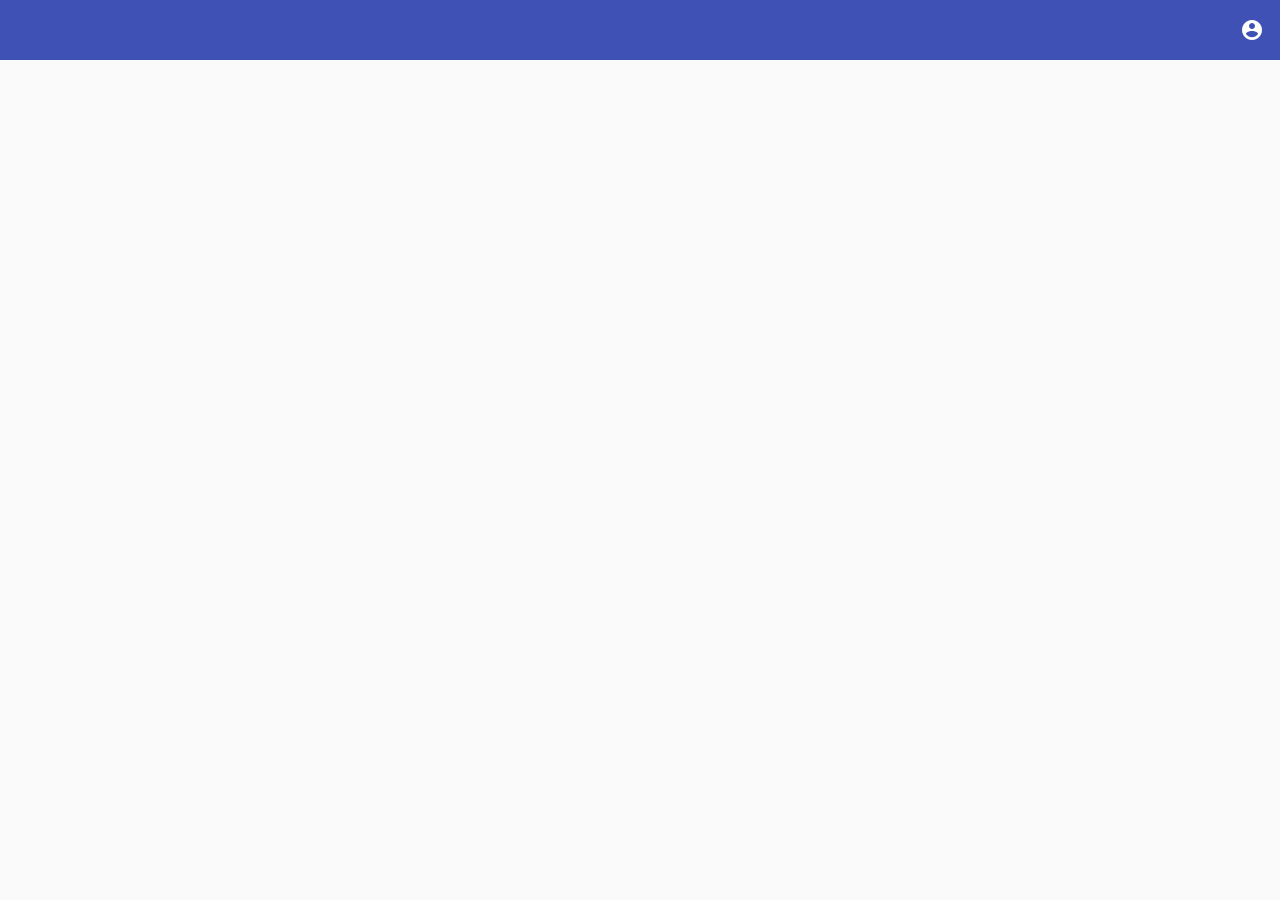
==== index.html @ a90d91d0 "Auto-generated commit" ====
<!doctype html>
<html lang="en">
<head>
  <meta charset="utf-8">
  <title>Visits Dashboard</title>
  <base href="https://scbau.github.io/whs_checklist_staging/">
  <meta name="viewport" content="width=device-width, initial-scale=1">
  <link rel="icon" type="image/x-icon" href="favicon.ico">
  <link rel="manifest" href="manifest.webmanifest">
  <meta name="theme-color" content="#1976d2">
  <link href="https://fonts.googleapis.com/css?family=Roboto:300,400,500&display=swap" rel="stylesheet">
  <link href="https://fonts.googleapis.com/icon?family=Material+Icons" rel="stylesheet">
  <preference name="DisallowOverscroll" value="true"></preference>
<link rel="stylesheet" href="styles.d2e35d318e339049f882.css"></head>
<body class="mat-typography">
  <app-root></app-root>
  <noscript>Please enable JavaScript to continue using this application.</noscript>
<script src="runtime-es2015.32eba20c7051d90114b4.js" type="module"></script><script src="runtime-es5.32eba20c7051d90114b4.js" nomodule defer></script><script src="polyfills-es5.43ff237e81e4cf698a42.js" nomodule defer></script><script src="polyfills-es2015.1d28f0fa1558753d15b5.js" type="module"></script><script src="main-es2015.2d194d13595ea2a18b38.js" type="module"></script><script src="main-es5.2d194d13595ea2a18b38.js" nomodule defer></script></body>
</html>
---- styles.d2e35d318e339049f882.css ----
.mat-badge-content{font-weight:600;font-size:12px;font-family:Roboto,Helvetica Neue,sans-serif}.mat-badge-small .mat-badge-content{font-size:9px}.mat-badge-large .mat-badge-content{font-size:24px}.mat-h1,.mat-headline,.mat-typography h1{font:400 24px/32px Roboto,Helvetica Neue,sans-serif;letter-spacing:normal;margin:0 0 16px}.mat-h2,.mat-title,.mat-typography h2{font:500 20px/32px Roboto,Helvetica Neue,sans-serif;letter-spacing:normal;margin:0 0 16px}.mat-h3,.mat-subheading-2,.mat-typography h3{font:400 16px/28px Roboto,Helvetica Neue,sans-serif;letter-spacing:normal;margin:0 0 16px}.mat-h4,.mat-subheading-1,.mat-typography h4{font:400 15px/24px Roboto,Helvetica Neue,sans-serif;letter-spacing:normal;margin:0 0 16px}.mat-h5,.mat-typography h5{font:400 calc(14px * .83)/20px Roboto,Helvetica Neue,sans-serif;margin:0 0 12px}.mat-h6,.mat-typography h6{font:400 calc(14px * .67)/20px Roboto,Helvetica Neue,sans-serif;margin:0 0 12px}.mat-body-2,.mat-body-strong{font:500 14px/24px Roboto,Helvetica Neue,sans-serif;letter-spacing:normal}.mat-body,.mat-body-1,.mat-typography{font:400 14px/20px Roboto,Helvetica Neue,sans-serif;letter-spacing:normal}.mat-body-1 p,.mat-body p,.mat-typography p{margin:0 0 12px}.mat-caption,.mat-small{font:400 12px/20px Roboto,Helvetica Neue,sans-serif;letter-spacing:normal}.mat-display-4,.mat-typography .mat-display-4{font:300 112px/112px Roboto,Helvetica Neue,sans-serif;letter-spacing:-.05em;margin:0 0 56px}.mat-display-3,.mat-typography .mat-display-3{font:400 56px/56px Roboto,Helvetica Neue,sans-serif;letter-spacing:-.02em;margin:0 0 64px}.mat-display-2,.mat-typography .mat-display-2{font:400 45px/48px Roboto,Helvetica Neue,sans-serif;letter-spacing:-.005em;margin:0 0 64px}.mat-display-1,.mat-typography .mat-display-1{font:400 34px/40px Roboto,Helvetica Neue,sans-serif;letter-spacing:normal;margin:0 0 64px}.mat-bottom-sheet-container{font:400 14px/20px Roboto,Helvetica Neue,sans-serif;letter-spacing:normal}.mat-button,.mat-fab,.mat-flat-button,.mat-icon-button,.mat-mini-fab,.mat-raised-button,.mat-stroked-button{font-family:Roboto,Helvetica Neue,sans-serif;font-size:14px;font-weight:500}.mat-button-toggle,.mat-card{font-family:Roboto,Helvetica Neue,sans-serif}.mat-card-title{font-size:24px;font-weight:500}.mat-card-header .mat-card-title{font-size:20px}.mat-card-content,.mat-card-subtitle{font-size:14px}.mat-checkbox{font-family:Roboto,Helvetica Neue,sans-serif}.mat-checkbox-layout .mat-checkbox-label{line-height:24px}.mat-chip{font-size:14px;font-weight:500}.mat-chip .mat-chip-remove.mat-icon,.mat-chip .mat-chip-trailing-icon.mat-icon{font-size:18px}.mat-table{font-family:Roboto,Helvetica Neue,sans-serif}.mat-header-cell{font-size:12px;font-weight:500}.mat-cell,.mat-footer-cell{font-size:14px}.mat-calendar{font-family:Roboto,Helvetica Neue,sans-serif}.mat-calendar-body{font-size:13px}.mat-calendar-body-label,.mat-calendar-period-button{font-size:14px;font-weight:500}.mat-calendar-table-header th{font-size:11px;font-weight:400}.mat-dialog-title{font:500 20px/32px Roboto,Helvetica Neue,sans-serif;letter-spacing:normal}.mat-expansion-panel-header{font-family:Roboto,Helvetica Neue,sans-serif;font-size:15px;font-weight:400}.mat-expansion-panel-content{font:400 14px/20px Roboto,Helvetica Neue,sans-serif;letter-spacing:normal}.mat-form-field{font-size:inherit;font-weight:400;line-height:1.125;font-family:Roboto,Helvetica Neue,sans-serif;letter-spacing:normal}.mat-form-field-wrapper{padding-bottom:1.34375em}.mat-form-field-prefix .mat-icon,.mat-form-field-suffix .mat-icon{font-size:150%;line-height:1.125}.mat-form-field-prefix .mat-icon-button,.mat-form-field-suffix .mat-icon-button{height:1.5em;width:1.5em}.mat-form-field-prefix .mat-icon-button .mat-icon,.mat-form-field-suffix .mat-icon-button .mat-icon{height:1.125em;line-height:1.125}.mat-form-field-infix{padding:.5em 0;border-top:.84375em solid transparent}.mat-form-field-can-float.mat-form-field-should-float .mat-form-field-label,.mat-form-field-can-float .mat-input-server:focus+.mat-form-field-label-wrapper .mat-form-field-label{transform:translateY(-1.34375em) scale(.75);width:133.3333333333%}.mat-form-field-can-float .mat-input-server[label]:not(:label-shown)+.mat-form-field-label-wrapper .mat-form-field-label{transform:translateY(-1.34374em) scale(.75);width:133.3333433333%}.mat-form-field-label-wrapper{top:-.84375em;padding-top:.84375em}.mat-form-field-label{top:1.34375em}.mat-form-field-underline{bottom:1.34375em}.mat-form-field-subscript-wrapper{font-size:75%;margin-top:.6666666667em;top:calc(100% - 1.7916666667em)}.mat-form-field-appearance-legacy .mat-form-field-wrapper{padding-bottom:1.25em}.mat-form-field-appearance-legacy .mat-form-field-infix{padding:.4375em 0}.mat-form-field-appearance-legacy.mat-form-field-can-float.mat-form-field-should-float .mat-form-field-label,.mat-form-field-appearance-legacy.mat-form-field-can-float .mat-input-server:focus+.mat-form-field-label-wrapper .mat-form-field-label{transform:translateY(-1.28125em) scale(.75) perspective(100px) translateZ(.001px);-ms-transform:translateY(-1.28125em) scale(.75);width:133.3333333333%}.mat-form-field-appearance-legacy.mat-form-field-can-float .mat-form-field-autofill-control:-webkit-autofill+.mat-form-field-label-wrapper .mat-form-field-label{transform:translateY(-1.28125em) scale(.75) perspective(100px) translateZ(.00101px);-ms-transform:translateY(-1.28124em) scale(.75);width:133.3333433333%}.mat-form-field-appearance-legacy.mat-form-field-can-float .mat-input-server[label]:not(:label-shown)+.mat-form-field-label-wrapper .mat-form-field-label{transform:translateY(-1.28125em) scale(.75) perspective(100px) translateZ(.00102px);-ms-transform:translateY(-1.28123em) scale(.75);width:133.3333533333%}.mat-form-field-appearance-legacy .mat-form-field-label{top:1.28125em}.mat-form-field-appearance-legacy .mat-form-field-underline{bottom:1.25em}.mat-form-field-appearance-legacy .mat-form-field-subscript-wrapper{margin-top:.5416666667em;top:calc(100% - 1.6666666667em)}@media print{.mat-form-field-appearance-legacy.mat-form-field-can-float.mat-form-field-should-float .mat-form-field-label,.mat-form-field-appearance-legacy.mat-form-field-can-float .mat-input-server:focus+.mat-form-field-label-wrapper .mat-form-field-label{transform:translateY(-1.28122em) scale(.75)}.mat-form-field-appearance-legacy.mat-form-field-can-float .mat-form-field-autofill-control:-webkit-autofill+.mat-form-field-label-wrapper .mat-form-field-label{transform:translateY(-1.28121em) scale(.75)}.mat-form-field-appearance-legacy.mat-form-field-can-float .mat-input-server[label]:not(:label-shown)+.mat-form-field-label-wrapper .mat-form-field-label{transform:translateY(-1.2812em) scale(.75)}}.mat-form-field-appearance-fill .mat-form-field-infix{padding:.25em 0 .75em}.mat-form-field-appearance-fill .mat-form-field-label{top:1.09375em;margin-top:-.5em}.mat-form-field-appearance-fill.mat-form-field-can-float.mat-form-field-should-float .mat-form-field-label,.mat-form-field-appearance-fill.mat-form-field-can-float .mat-input-server:focus+.mat-form-field-label-wrapper .mat-form-field-label{transform:translateY(-.59375em) scale(.75);width:133.3333333333%}.mat-form-field-appearance-fill.mat-form-field-can-float .mat-input-server[label]:not(:label-shown)+.mat-form-field-label-wrapper .mat-form-field-label{transform:translateY(-.59374em) scale(.75);width:133.3333433333%}.mat-form-field-appearance-outline .mat-form-field-infix{padding:1em 0}.mat-form-field-appearance-outline .mat-form-field-label{top:1.84375em;margin-top:-.25em}.mat-form-field-appearance-outline.mat-form-field-can-float.mat-form-field-should-float .mat-form-field-label,.mat-form-field-appearance-outline.mat-form-field-can-float .mat-input-server:focus+.mat-form-field-label-wrapper .mat-form-field-label{transform:translateY(-1.59375em) scale(.75);width:133.3333333333%}.mat-form-field-appearance-outline.mat-form-field-can-float .mat-input-server[label]:not(:label-shown)+.mat-form-field-label-wrapper .mat-form-field-label{transform:translateY(-1.59374em) scale(.75);width:133.3333433333%}.mat-grid-tile-footer,.mat-grid-tile-header{font-size:14px}.mat-grid-tile-footer .mat-line,.mat-grid-tile-header .mat-line{white-space:nowrap;overflow:hidden;text-overflow:ellipsis;display:block;box-sizing:border-box}.mat-grid-tile-footer .mat-line:nth-child(n+2),.mat-grid-tile-header .mat-line:nth-child(n+2){font-size:12px}input.mat-input-element{margin-top:-.0625em}.mat-menu-item{font-family:Roboto,Helvetica Neue,sans-serif;font-size:14px;font-weight:400}.mat-paginator,.mat-paginator-page-size .mat-select-trigger{font-family:Roboto,Helvetica Neue,sans-serif;font-size:12px}.mat-radio-button,.mat-select{font-family:Roboto,Helvetica Neue,sans-serif}.mat-select-trigger{height:1.125em}.mat-slide-toggle-content,.mat-slider-thumb-label-text{font-family:Roboto,Helvetica Neue,sans-serif}.mat-slider-thumb-label-text{font-size:12px;font-weight:500}.mat-stepper-horizontal,.mat-stepper-vertical{font-family:Roboto,Helvetica Neue,sans-serif}.mat-step-label{font-size:14px;font-weight:400}.mat-step-sub-label-error{font-weight:400}.mat-step-label-error{font-size:14px}.mat-step-label-selected{font-size:14px;font-weight:500}.mat-tab-group,.mat-tab-label,.mat-tab-link{font-family:Roboto,Helvetica Neue,sans-serif}.mat-tab-label,.mat-tab-link{font-size:14px;font-weight:500}.mat-toolbar,.mat-toolbar h1,.mat-toolbar h2,.mat-toolbar h3,.mat-toolbar h4,.mat-toolbar h5,.mat-toolbar h6{font:500 20px/32px Roboto,Helvetica Neue,sans-serif;letter-spacing:normal;margin:0}.mat-tooltip{font-family:Roboto,Helvetica Neue,sans-serif;font-size:10px;padding-top:6px;padding-bottom:6px}.mat-tooltip-handset{font-size:14px;padding-top:8px;padding-bottom:8px}.mat-list-item,.mat-list-option{font-family:Roboto,Helvetica Neue,sans-serif}.mat-list-base .mat-list-item{font-size:16px}.mat-list-base .mat-list-item .mat-line{white-space:nowrap;overflow:hidden;text-overflow:ellipsis;display:block;box-sizing:border-box}.mat-list-base .mat-list-item .mat-line:nth-child(n+2){font-size:14px}.mat-list-base .mat-list-option{font-size:16px}.mat-list-base .mat-list-option .mat-line{white-space:nowrap;overflow:hidden;text-overflow:ellipsis;display:block;box-sizing:border-box}.mat-list-base .mat-list-option .mat-line:nth-child(n+2){font-size:14px}.mat-list-base .mat-subheader{font-family:Roboto,Helvetica Neue,sans-serif;font-size:14px;font-weight:500}.mat-list-base[dense] .mat-list-item{font-size:12px}.mat-list-base[dense] .mat-list-item .mat-line{white-space:nowrap;overflow:hidden;text-overflow:ellipsis;display:block;box-sizing:border-box}.mat-list-base[dense] .mat-list-item .mat-line:nth-child(n+2),.mat-list-base[dense] .mat-list-option{font-size:12px}.mat-list-base[dense] .mat-list-option .mat-line{white-space:nowrap;overflow:hidden;text-overflow:ellipsis;display:block;box-sizing:border-box}.mat-list-base[dense] .mat-list-option .mat-line:nth-child(n+2){font-size:12px}.mat-list-base[dense] .mat-subheader{font-family:Roboto,Helvetica Neue,sans-serif;font-size:12px;font-weight:500}.mat-option{font-family:Roboto,Helvetica Neue,sans-serif;font-size:16px}.mat-optgroup-label{font:500 14px/24px Roboto,Helvetica Neue,sans-serif;letter-spacing:normal}.mat-simple-snackbar{font-family:Roboto,Helvetica Neue,sans-serif;font-size:14px}.mat-simple-snackbar-action{line-height:1;font-family:inherit;font-size:inherit;font-weight:500}.mat-tree{font-family:Roboto,Helvetica Neue,sans-serif}.mat-nested-tree-node,.mat-tree-node{font-weight:400;font-size:14px}.mat-ripple{overflow:hidden;position:relative}.mat-ripple:not(:empty){transform:translateZ(0)}.mat-ripple.mat-ripple-unbounded{overflow:visible}.mat-ripple-element{position:absolute;border-radius:50%;pointer-events:none;transition:opacity,transform 0ms cubic-bezier(0,0,.2,1);transform:scale(0)}.cdk-high-contrast-active .mat-ripple-element{display:none}.cdk-visually-hidden{border:0;clip:rect(0 0 0 0);height:1px;margin:-1px;overflow:hidden;padding:0;position:absolute;width:1px;outline:0;-webkit-appearance:none;-moz-appearance:none}.cdk-global-overlay-wrapper,.cdk-overlay-container{pointer-events:none;top:0;left:0;height:100%;width:100%}.cdk-overlay-container{position:fixed;z-index:1000}.cdk-overlay-container:empty{display:none}.cdk-global-overlay-wrapper,.cdk-overlay-pane{display:flex;position:absolute;z-index:1000}.cdk-overlay-pane{pointer-events:auto;box-sizing:border-box;max-width:100%;max-height:100%}.cdk-overlay-backdrop{position:absolute;top:0;bottom:0;left:0;right:0;z-index:1000;pointer-events:auto;-webkit-tap-highlight-color:transparent;transition:opacity .4s cubic-bezier(.25,.8,.25,1);opacity:0}.cdk-overlay-backdrop.cdk-overlay-backdrop-showing{opacity:1}@media screen and (-ms-high-contrast:active){.cdk-overlay-backdrop.cdk-overlay-backdrop-showing{opacity:.6}}.cdk-overlay-dark-backdrop{background:rgba(0,0,0,.32)}.cdk-overlay-transparent-backdrop,.cdk-overlay-transparent-backdrop.cdk-overlay-backdrop-showing{opacity:0}.cdk-overlay-connected-position-bounding-box{position:absolute;z-index:1000;display:flex;flex-direction:column;min-width:1px;min-height:1px}.cdk-global-scrollblock{position:fixed;width:100%;overflow-y:scroll}@keyframes cdk-text-field-autofill-start{/*!*/}@keyframes cdk-text-field-autofill-end{/*!*/}.cdk-text-field-autofill-monitored:-webkit-autofill{animation:cdk-text-field-autofill-start 0s 1ms}.cdk-text-field-autofill-monitored:not(:-webkit-autofill){animation:cdk-text-field-autofill-end 0s 1ms}textarea.cdk-textarea-autosize{resize:none}textarea.cdk-textarea-autosize-measuring{padding:2px 0!important;box-sizing:content-box!important;height:auto!important;overflow:hidden!important}textarea.cdk-textarea-autosize-measuring-firefox{padding:2px 0!important;box-sizing:content-box!important;height:0!important}.mat-focus-indicator,.mat-mdc-focus-indicator{position:relative}.mat-ripple-element{background-color:rgba(0,0,0,.1)}.mat-option{color:rgba(0,0,0,.87)}.mat-option.mat-active,.mat-option.mat-selected:not(.mat-option-multiple):not(.mat-option-disabled),.mat-option:focus:not(.mat-option-disabled),.mat-option:hover:not(.mat-option-disabled){background:rgba(0,0,0,.04)}.mat-option.mat-active{color:rgba(0,0,0,.87)}.mat-option.mat-option-disabled{color:rgba(0,0,0,.38)}.mat-primary .mat-option.mat-selected:not(.mat-option-disabled){color:#3f51b5}.mat-accent .mat-option.mat-selected:not(.mat-option-disabled){color:#ff4081}.mat-warn .mat-option.mat-selected:not(.mat-option-disabled){color:#f44336}.mat-optgroup-label{color:rgba(0,0,0,.54)}.mat-optgroup-disabled .mat-optgroup-label{color:rgba(0,0,0,.38)}.mat-pseudo-checkbox{color:rgba(0,0,0,.54)}.mat-pseudo-checkbox:after{color:#fafafa}.mat-pseudo-checkbox-disabled{color:#b0b0b0}.mat-primary .mat-pseudo-checkbox-checked,.mat-primary .mat-pseudo-checkbox-indeterminate{background:#3f51b5}.mat-accent .mat-pseudo-checkbox-checked,.mat-accent .mat-pseudo-checkbox-indeterminate,.mat-pseudo-checkbox-checked,.mat-pseudo-checkbox-indeterminate{background:#ff4081}.mat-warn .mat-pseudo-checkbox-checked,.mat-warn .mat-pseudo-checkbox-indeterminate{background:#f44336}.mat-pseudo-checkbox-checked.mat-pseudo-checkbox-disabled,.mat-pseudo-checkbox-indeterminate.mat-pseudo-checkbox-disabled{background:#b0b0b0}.mat-app-background{background-color:#fafafa;color:rgba(0,0,0,.87)}.mat-elevation-z0{box-shadow:0 0 0 0 rgba(0,0,0,.2),0 0 0 0 rgba(0,0,0,.14),0 0 0 0 rgba(0,0,0,.12)}.mat-elevation-z1{box-shadow:0 2px 1px -1px rgba(0,0,0,.2),0 1px 1px 0 rgba(0,0,0,.14),0 1px 3px 0 rgba(0,0,0,.12)}.mat-elevation-z2{box-shadow:0 3px 1px -2px rgba(0,0,0,.2),0 2px 2px 0 rgba(0,0,0,.14),0 1px 5px 0 rgba(0,0,0,.12)}.mat-elevation-z3{box-shadow:0 3px 3px -2px rgba(0,0,0,.2),0 3px 4px 0 rgba(0,0,0,.14),0 1px 8px 0 rgba(0,0,0,.12)}.mat-elevation-z4{box-shadow:0 2px 4px -1px rgba(0,0,0,.2),0 4px 5px 0 rgba(0,0,0,.14),0 1px 10px 0 rgba(0,0,0,.12)}.mat-elevation-z5{box-shadow:0 3px 5px -1px rgba(0,0,0,.2),0 5px 8px 0 rgba(0,0,0,.14),0 1px 14px 0 rgba(0,0,0,.12)}.mat-elevation-z6{box-shadow:0 3px 5px -1px rgba(0,0,0,.2),0 6px 10px 0 rgba(0,0,0,.14),0 1px 18px 0 rgba(0,0,0,.12)}.mat-elevation-z7{box-shadow:0 4px 5px -2px rgba(0,0,0,.2),0 7px 10px 1px rgba(0,0,0,.14),0 2px 16px 1px rgba(0,0,0,.12)}.mat-elevation-z8{box-shadow:0 5px 5px -3px rgba(0,0,0,.2),0 8px 10px 1px rgba(0,0,0,.14),0 3px 14px 2px rgba(0,0,0,.12)}.mat-elevation-z9{box-shadow:0 5px 6px -3px rgba(0,0,0,.2),0 9px 12px 1px rgba(0,0,0,.14),0 3px 16px 2px rgba(0,0,0,.12)}.mat-elevation-z10{box-shadow:0 6px 6px -3px rgba(0,0,0,.2),0 10px 14px 1px rgba(0,0,0,.14),0 4px 18px 3px rgba(0,0,0,.12)}.mat-elevation-z11{box-shadow:0 6px 7px -4px rgba(0,0,0,.2),0 11px 15px 1px rgba(0,0,0,.14),0 4px 20px 3px rgba(0,0,0,.12)}.mat-elevation-z12{box-shadow:0 7px 8px -4px rgba(0,0,0,.2),0 12px 17px 2px rgba(0,0,0,.14),0 5px 22px 4px rgba(0,0,0,.12)}.mat-elevation-z13{box-shadow:0 7px 8px -4px rgba(0,0,0,.2),0 13px 19px 2px rgba(0,0,0,.14),0 5px 24px 4px rgba(0,0,0,.12)}.mat-elevation-z14{box-shadow:0 7px 9px -4px rgba(0,0,0,.2),0 14px 21px 2px rgba(0,0,0,.14),0 5px 26px 4px rgba(0,0,0,.12)}.mat-elevation-z15{box-shadow:0 8px 9px -5px rgba(0,0,0,.2),0 15px 22px 2px rgba(0,0,0,.14),0 6px 28px 5px rgba(0,0,0,.12)}.mat-elevation-z16{box-shadow:0 8px 10px -5px rgba(0,0,0,.2),0 16px 24px 2px rgba(0,0,0,.14),0 6px 30px 5px rgba(0,0,0,.12)}.mat-elevation-z17{box-shadow:0 8px 11px -5px rgba(0,0,0,.2),0 17px 26px 2px rgba(0,0,0,.14),0 6px 32px 5px rgba(0,0,0,.12)}.mat-elevation-z18{box-shadow:0 9px 11px -5px rgba(0,0,0,.2),0 18px 28px 2px rgba(0,0,0,.14),0 7px 34px 6px rgba(0,0,0,.12)}.mat-elevation-z19{box-shadow:0 9px 12px -6px rgba(0,0,0,.2),0 19px 29px 2px rgba(0,0,0,.14),0 7px 36px 6px rgba(0,0,0,.12)}.mat-elevation-z20{box-shadow:0 10px 13px -6px rgba(0,0,0,.2),0 20px 31px 3px rgba(0,0,0,.14),0 8px 38px 7px rgba(0,0,0,.12)}.mat-elevation-z21{box-shadow:0 10px 13px -6px rgba(0,0,0,.2),0 21px 33px 3px rgba(0,0,0,.14),0 8px 40px 7px rgba(0,0,0,.12)}.mat-elevation-z22{box-shadow:0 10px 14px -6px rgba(0,0,0,.2),0 22px 35px 3px rgba(0,0,0,.14),0 8px 42px 7px rgba(0,0,0,.12)}.mat-elevation-z23{box-shadow:0 11px 14px -7px rgba(0,0,0,.2),0 23px 36px 3px rgba(0,0,0,.14),0 9px 44px 8px rgba(0,0,0,.12)}.mat-elevation-z24{box-shadow:0 11px 15px -7px rgba(0,0,0,.2),0 24px 38px 3px rgba(0,0,0,.14),0 9px 46px 8px rgba(0,0,0,.12)}.mat-theme-loaded-marker{display:none}.mat-autocomplete-panel{background:#fff;color:rgba(0,0,0,.87)}.mat-autocomplete-panel:not([class*=mat-elevation-z]){box-shadow:0 2px 4px -1px rgba(0,0,0,.2),0 4px 5px 0 rgba(0,0,0,.14),0 1px 10px 0 rgba(0,0,0,.12)}.mat-autocomplete-panel .mat-option.mat-selected:not(.mat-active):not(:hover){background:#fff}.mat-autocomplete-panel .mat-option.mat-selected:not(.mat-active):not(:hover):not(.mat-option-disabled){color:rgba(0,0,0,.87)}.mat-badge-content{color:#fff;background:#3f51b5}.cdk-high-contrast-active .mat-badge-content{outline:1px solid;border-radius:0}.mat-badge-accent .mat-badge-content{background:#ff4081;color:#fff}.mat-badge-warn .mat-badge-content{color:#fff;background:#f44336}.mat-badge{position:relative}.mat-badge-hidden .mat-badge-content{display:none}.mat-badge-disabled .mat-badge-content{background:#b9b9b9;color:rgba(0,0,0,.38)}.mat-badge-content{position:absolute;text-align:center;display:inline-block;border-radius:50%;transition:transform .2s ease-in-out;transform:scale(.6);overflow:hidden;white-space:nowrap;text-overflow:ellipsis;pointer-events:none}.mat-badge-content._mat-animation-noopable,.ng-animate-disabled .mat-badge-content{transition:none}.mat-badge-content.mat-badge-active{transform:none}.mat-badge-small .mat-badge-content{width:16px;height:16px;line-height:16px}.mat-badge-small.mat-badge-above .mat-badge-content{top:-8px}.mat-badge-small.mat-badge-below .mat-badge-content{bottom:-8px}.mat-badge-small.mat-badge-before .mat-badge-content{left:-16px}[dir=rtl] .mat-badge-small.mat-badge-before .mat-badge-content{left:auto;right:-16px}.mat-badge-small.mat-badge-after .mat-badge-content{right:-16px}[dir=rtl] .mat-badge-small.mat-badge-after .mat-badge-content{right:auto;left:-16px}.mat-badge-small.mat-badge-overlap.mat-badge-before .mat-badge-content{left:-8px}[dir=rtl] .mat-badge-small.mat-badge-overlap.mat-badge-before .mat-badge-content{left:auto;right:-8px}.mat-badge-small.mat-badge-overlap.mat-badge-after .mat-badge-content{right:-8px}[dir=rtl] .mat-badge-small.mat-badge-overlap.mat-badge-after .mat-badge-content{right:auto;left:-8px}.mat-badge-medium .mat-badge-content{width:22px;height:22px;line-height:22px}.mat-badge-medium.mat-badge-above .mat-badge-content{top:-11px}.mat-badge-medium.mat-badge-below .mat-badge-content{bottom:-11px}.mat-badge-medium.mat-badge-before .mat-badge-content{left:-22px}[dir=rtl] .mat-badge-medium.mat-badge-before .mat-badge-content{left:auto;right:-22px}.mat-badge-medium.mat-badge-after .mat-badge-content{right:-22px}[dir=rtl] .mat-badge-medium.mat-badge-after .mat-badge-content{right:auto;left:-22px}.mat-badge-medium.mat-badge-overlap.mat-badge-before .mat-badge-content{left:-11px}[dir=rtl] .mat-badge-medium.mat-badge-overlap.mat-badge-before .mat-badge-content{left:auto;right:-11px}.mat-badge-medium.mat-badge-overlap.mat-badge-after .mat-badge-content{right:-11px}[dir=rtl] .mat-badge-medium.mat-badge-overlap.mat-badge-after .mat-badge-content{right:auto;left:-11px}.mat-badge-large .mat-badge-content{width:28px;height:28px;line-height:28px}.mat-badge-large.mat-badge-above .mat-badge-content{top:-14px}.mat-badge-large.mat-badge-below .mat-badge-content{bottom:-14px}.mat-badge-large.mat-badge-before .mat-badge-content{left:-28px}[dir=rtl] .mat-badge-large.mat-badge-before .mat-badge-content{left:auto;right:-28px}.mat-badge-large.mat-badge-after .mat-badge-content{right:-28px}[dir=rtl] .mat-badge-large.mat-badge-after .mat-badge-content{right:auto;left:-28px}.mat-badge-large.mat-badge-overlap.mat-badge-before .mat-badge-content{left:-14px}[dir=rtl] .mat-badge-large.mat-badge-overlap.mat-badge-before .mat-badge-content{left:auto;right:-14px}.mat-badge-large.mat-badge-overlap.mat-badge-after .mat-badge-content{right:-14px}[dir=rtl] .mat-badge-large.mat-badge-overlap.mat-badge-after .mat-badge-content{right:auto;left:-14px}.mat-bottom-sheet-container{box-shadow:0 8px 10px -5px rgba(0,0,0,.2),0 16px 24px 2px rgba(0,0,0,.14),0 6px 30px 5px rgba(0,0,0,.12);background:#fff;color:rgba(0,0,0,.87)}.mat-button,.mat-icon-button,.mat-stroked-button{color:inherit;background:transparent}.mat-button.mat-primary,.mat-icon-button.mat-primary,.mat-stroked-button.mat-primary{color:#3f51b5}.mat-button.mat-accent,.mat-icon-button.mat-accent,.mat-stroked-button.mat-accent{color:#ff4081}.mat-button.mat-warn,.mat-icon-button.mat-warn,.mat-stroked-button.mat-warn{color:#f44336}.mat-button.mat-accent.mat-button-disabled,.mat-button.mat-button-disabled.mat-button-disabled,.mat-button.mat-primary.mat-button-disabled,.mat-button.mat-warn.mat-button-disabled,.mat-icon-button.mat-accent.mat-button-disabled,.mat-icon-button.mat-button-disabled.mat-button-disabled,.mat-icon-button.mat-primary.mat-button-disabled,.mat-icon-button.mat-warn.mat-button-disabled,.mat-stroked-button.mat-accent.mat-button-disabled,.mat-stroked-button.mat-button-disabled.mat-button-disabled,.mat-stroked-button.mat-primary.mat-button-disabled,.mat-stroked-button.mat-warn.mat-button-disabled{color:rgba(0,0,0,.26)}.mat-button.mat-primary .mat-button-focus-overlay,.mat-icon-button.mat-primary .mat-button-focus-overlay,.mat-stroked-button.mat-primary .mat-button-focus-overlay{background-color:#3f51b5}.mat-button.mat-accent .mat-button-focus-overlay,.mat-icon-button.mat-accent .mat-button-focus-overlay,.mat-stroked-button.mat-accent .mat-button-focus-overlay{background-color:#ff4081}.mat-button.mat-warn .mat-button-focus-overlay,.mat-icon-button.mat-warn .mat-button-focus-overlay,.mat-stroked-button.mat-warn .mat-button-focus-overlay{background-color:#f44336}.mat-button.mat-button-disabled .mat-button-focus-overlay,.mat-icon-button.mat-button-disabled .mat-button-focus-overlay,.mat-stroked-button.mat-button-disabled .mat-button-focus-overlay{background-color:transparent}.mat-button .mat-ripple-element,.mat-icon-button .mat-ripple-element,.mat-stroked-button .mat-ripple-element{opacity:.1;background-color:currentColor}.mat-button-focus-overlay{background:#000}.mat-stroked-button:not(.mat-button-disabled){border-color:rgba(0,0,0,.12)}.mat-fab,.mat-flat-button,.mat-mini-fab,.mat-raised-button{color:rgba(0,0,0,.87);background-color:#fff}.mat-fab.mat-accent,.mat-fab.mat-primary,.mat-fab.mat-warn,.mat-flat-button.mat-accent,.mat-flat-button.mat-primary,.mat-flat-button.mat-warn,.mat-mini-fab.mat-accent,.mat-mini-fab.mat-primary,.mat-mini-fab.mat-warn,.mat-raised-button.mat-accent,.mat-raised-button.mat-primary,.mat-raised-button.mat-warn{color:#fff}.mat-fab.mat-accent.mat-button-disabled,.mat-fab.mat-button-disabled.mat-button-disabled,.mat-fab.mat-primary.mat-button-disabled,.mat-fab.mat-warn.mat-button-disabled,.mat-flat-button.mat-accent.mat-button-disabled,.mat-flat-button.mat-button-disabled.mat-button-disabled,.mat-flat-button.mat-primary.mat-button-disabled,.mat-flat-button.mat-warn.mat-button-disabled,.mat-mini-fab.mat-accent.mat-button-disabled,.mat-mini-fab.mat-button-disabled.mat-button-disabled,.mat-mini-fab.mat-primary.mat-button-disabled,.mat-mini-fab.mat-warn.mat-button-disabled,.mat-raised-button.mat-accent.mat-button-disabled,.mat-raised-button.mat-button-disabled.mat-button-disabled,.mat-raised-button.mat-primary.mat-button-disabled,.mat-raised-button.mat-warn.mat-button-disabled{color:rgba(0,0,0,.26)}.mat-fab.mat-primary,.mat-flat-button.mat-primary,.mat-mini-fab.mat-primary,.mat-raised-button.mat-primary{background-color:#3f51b5}.mat-fab.mat-accent,.mat-flat-button.mat-accent,.mat-mini-fab.mat-accent,.mat-raised-button.mat-accent{background-color:#ff4081}.mat-fab.mat-warn,.mat-flat-button.mat-warn,.mat-mini-fab.mat-warn,.mat-raised-button.mat-warn{background-color:#f44336}.mat-fab.mat-accent.mat-button-disabled,.mat-fab.mat-button-disabled.mat-button-disabled,.mat-fab.mat-primary.mat-button-disabled,.mat-fab.mat-warn.mat-button-disabled,.mat-flat-button.mat-accent.mat-button-disabled,.mat-flat-button.mat-button-disabled.mat-button-disabled,.mat-flat-button.mat-primary.mat-button-disabled,.mat-flat-button.mat-warn.mat-button-disabled,.mat-mini-fab.mat-accent.mat-button-disabled,.mat-mini-fab.mat-button-disabled.mat-button-disabled,.mat-mini-fab.mat-primary.mat-button-disabled,.mat-mini-fab.mat-warn.mat-button-disabled,.mat-raised-button.mat-accent.mat-button-disabled,.mat-raised-button.mat-button-disabled.mat-button-disabled,.mat-raised-button.mat-primary.mat-button-disabled,.mat-raised-button.mat-warn.mat-button-disabled{background-color:rgba(0,0,0,.12)}.mat-fab.mat-accent .mat-ripple-element,.mat-fab.mat-primary .mat-ripple-element,.mat-fab.mat-warn .mat-ripple-element,.mat-flat-button.mat-accent .mat-ripple-element,.mat-flat-button.mat-primary .mat-ripple-element,.mat-flat-button.mat-warn .mat-ripple-element,.mat-mini-fab.mat-accent .mat-ripple-element,.mat-mini-fab.mat-primary .mat-ripple-element,.mat-mini-fab.mat-warn .mat-ripple-element,.mat-raised-button.mat-accent .mat-ripple-element,.mat-raised-button.mat-primary .mat-ripple-element,.mat-raised-button.mat-warn .mat-ripple-element{background-color:hsla(0,0%,100%,.1)}.mat-flat-button:not([class*=mat-elevation-z]),.mat-stroked-button:not([class*=mat-elevation-z]){box-shadow:0 0 0 0 rgba(0,0,0,.2),0 0 0 0 rgba(0,0,0,.14),0 0 0 0 rgba(0,0,0,.12)}.mat-raised-button:not([class*=mat-elevation-z]){box-shadow:0 3px 1px -2px rgba(0,0,0,.2),0 2px 2px 0 rgba(0,0,0,.14),0 1px 5px 0 rgba(0,0,0,.12)}.mat-raised-button:not(.mat-button-disabled):active:not([class*=mat-elevation-z]){box-shadow:0 5px 5px -3px rgba(0,0,0,.2),0 8px 10px 1px rgba(0,0,0,.14),0 3px 14px 2px rgba(0,0,0,.12)}.mat-raised-button.mat-button-disabled:not([class*=mat-elevation-z]){box-shadow:0 0 0 0 rgba(0,0,0,.2),0 0 0 0 rgba(0,0,0,.14),0 0 0 0 rgba(0,0,0,.12)}.mat-fab:not([class*=mat-elevation-z]),.mat-mini-fab:not([class*=mat-elevation-z]){box-shadow:0 3px 5px -1px rgba(0,0,0,.2),0 6px 10px 0 rgba(0,0,0,.14),0 1px 18px 0 rgba(0,0,0,.12)}.mat-fab:not(.mat-button-disabled):active:not([class*=mat-elevation-z]),.mat-mini-fab:not(.mat-button-disabled):active:not([class*=mat-elevation-z]){box-shadow:0 7px 8px -4px rgba(0,0,0,.2),0 12px 17px 2px rgba(0,0,0,.14),0 5px 22px 4px rgba(0,0,0,.12)}.mat-fab.mat-button-disabled:not([class*=mat-elevation-z]),.mat-mini-fab.mat-button-disabled:not([class*=mat-elevation-z]){box-shadow:0 0 0 0 rgba(0,0,0,.2),0 0 0 0 rgba(0,0,0,.14),0 0 0 0 rgba(0,0,0,.12)}.mat-button-toggle-group,.mat-button-toggle-standalone{box-shadow:0 3px 1px -2px rgba(0,0,0,.2),0 2px 2px 0 rgba(0,0,0,.14),0 1px 5px 0 rgba(0,0,0,.12)}.mat-button-toggle-group-appearance-standard,.mat-button-toggle-standalone.mat-button-toggle-appearance-standard{box-shadow:none}.mat-button-toggle{color:rgba(0,0,0,.38)}.mat-button-toggle .mat-button-toggle-focus-overlay{background-color:rgba(0,0,0,.12)}.mat-button-toggle-appearance-standard{color:rgba(0,0,0,.87);background:#fff}.mat-button-toggle-appearance-standard .mat-button-toggle-focus-overlay{background-color:#000}.mat-button-toggle-group-appearance-standard .mat-button-toggle+.mat-button-toggle{border-left:1px solid rgba(0,0,0,.12)}[dir=rtl] .mat-button-toggle-group-appearance-standard .mat-button-toggle+.mat-button-toggle{border-left:none;border-right:1px solid rgba(0,0,0,.12)}.mat-button-toggle-group-appearance-standard.mat-button-toggle-vertical .mat-button-toggle+.mat-button-toggle{border-left:none;border-right:none;border-top:1px solid rgba(0,0,0,.12)}.mat-button-toggle-checked{background-color:#e0e0e0;color:rgba(0,0,0,.54)}.mat-button-toggle-checked.mat-button-toggle-appearance-standard{color:rgba(0,0,0,.87)}.mat-button-toggle-disabled{color:rgba(0,0,0,.26);background-color:#eee}.mat-button-toggle-disabled.mat-button-toggle-appearance-standard{background:#fff}.mat-button-toggle-disabled.mat-button-toggle-checked{background-color:#bdbdbd}.mat-button-toggle-group-appearance-standard,.mat-button-toggle-standalone.mat-button-toggle-appearance-standard{border:1px solid rgba(0,0,0,.12)}.mat-button-toggle-appearance-standard .mat-button-toggle-label-content{line-height:48px}.mat-card{background:#fff;color:rgba(0,0,0,.87)}.mat-card:not([class*=mat-elevation-z]){box-shadow:0 2px 1px -1px rgba(0,0,0,.2),0 1px 1px 0 rgba(0,0,0,.14),0 1px 3px 0 rgba(0,0,0,.12)}.mat-card.mat-card-flat:not([class*=mat-elevation-z]){box-shadow:0 0 0 0 rgba(0,0,0,.2),0 0 0 0 rgba(0,0,0,.14),0 0 0 0 rgba(0,0,0,.12)}.mat-card-subtitle{color:rgba(0,0,0,.54)}.mat-checkbox-frame{border-color:rgba(0,0,0,.54)}.mat-checkbox-checkmark{fill:#fafafa}.mat-checkbox-checkmark-path{stroke:#fafafa!important}.mat-checkbox-mixedmark{background-color:#fafafa}.mat-checkbox-checked.mat-primary .mat-checkbox-background,.mat-checkbox-indeterminate.mat-primary .mat-checkbox-background{background-color:#3f51b5}.mat-checkbox-checked.mat-accent .mat-checkbox-background,.mat-checkbox-indeterminate.mat-accent .mat-checkbox-background{background-color:#ff4081}.mat-checkbox-checked.mat-warn .mat-checkbox-background,.mat-checkbox-indeterminate.mat-warn .mat-checkbox-background{background-color:#f44336}.mat-checkbox-disabled.mat-checkbox-checked .mat-checkbox-background,.mat-checkbox-disabled.mat-checkbox-indeterminate .mat-checkbox-background{background-color:#b0b0b0}.mat-checkbox-disabled:not(.mat-checkbox-checked) .mat-checkbox-frame{border-color:#b0b0b0}.mat-checkbox-disabled .mat-checkbox-label{color:rgba(0,0,0,.54)}.mat-checkbox .mat-ripple-element{background-color:#000}.mat-checkbox-checked:not(.mat-checkbox-disabled).mat-primary .mat-ripple-element,.mat-checkbox:active:not(.mat-checkbox-disabled).mat-primary .mat-ripple-element{background:#3f51b5}.mat-checkbox-checked:not(.mat-checkbox-disabled).mat-accent .mat-ripple-element,.mat-checkbox:active:not(.mat-checkbox-disabled).mat-accent .mat-ripple-element{background:#ff4081}.mat-checkbox-checked:not(.mat-checkbox-disabled).mat-warn .mat-ripple-element,.mat-checkbox:active:not(.mat-checkbox-disabled).mat-warn .mat-ripple-element{background:#f44336}.mat-chip.mat-standard-chip{background-color:#e0e0e0;color:rgba(0,0,0,.87)}.mat-chip.mat-standard-chip .mat-chip-remove{color:rgba(0,0,0,.87);opacity:.4}.mat-chip.mat-standard-chip:not(.mat-chip-disabled):active{box-shadow:0 3px 3px -2px rgba(0,0,0,.2),0 3px 4px 0 rgba(0,0,0,.14),0 1px 8px 0 rgba(0,0,0,.12)}.mat-chip.mat-standard-chip:not(.mat-chip-disabled) .mat-chip-remove:hover{opacity:.54}.mat-chip.mat-standard-chip.mat-chip-disabled{opacity:.4}.mat-chip.mat-standard-chip:after{background:#000}.mat-chip.mat-standard-chip.mat-chip-selected.mat-primary{background-color:#3f51b5;color:#fff}.mat-chip.mat-standard-chip.mat-chip-selected.mat-primary .mat-chip-remove{color:#fff;opacity:.4}.mat-chip.mat-standard-chip.mat-chip-selected.mat-primary .mat-ripple-element{background-color:hsla(0,0%,100%,.1)}.mat-chip.mat-standard-chip.mat-chip-selected.mat-warn{background-color:#f44336;color:#fff}.mat-chip.mat-standard-chip.mat-chip-selected.mat-warn .mat-chip-remove{color:#fff;opacity:.4}.mat-chip.mat-standard-chip.mat-chip-selected.mat-warn .mat-ripple-element{background-color:hsla(0,0%,100%,.1)}.mat-chip.mat-standard-chip.mat-chip-selected.mat-accent{background-color:#ff4081;color:#fff}.mat-chip.mat-standard-chip.mat-chip-selected.mat-accent .mat-chip-remove{color:#fff;opacity:.4}.mat-chip.mat-standard-chip.mat-chip-selected.mat-accent .mat-ripple-element{background-color:hsla(0,0%,100%,.1)}.mat-table{background:#fff}.mat-table-sticky,.mat-table tbody,.mat-table tfoot,.mat-table thead,[mat-footer-row],[mat-header-row],[mat-row],mat-footer-row,mat-header-row,mat-row{background:inherit}mat-footer-row,mat-header-row,mat-row,td.mat-cell,td.mat-footer-cell,th.mat-header-cell{border-bottom-color:rgba(0,0,0,.12)}.mat-header-cell{color:rgba(0,0,0,.54)}.mat-cell,.mat-footer-cell{color:rgba(0,0,0,.87)}.mat-calendar-arrow{border-top-color:rgba(0,0,0,.54)}.mat-datepicker-content .mat-calendar-next-button,.mat-datepicker-content .mat-calendar-previous-button,.mat-datepicker-toggle{color:rgba(0,0,0,.54)}.mat-calendar-table-header{color:rgba(0,0,0,.38)}.mat-calendar-table-header-divider:after{background:rgba(0,0,0,.12)}.mat-calendar-body-label{color:rgba(0,0,0,.54)}.mat-calendar-body-cell-content,.mat-date-range-input-separator{color:rgba(0,0,0,.87);border-color:transparent}.mat-calendar-body-disabled>.mat-calendar-body-cell-content:not(.mat-calendar-body-selected):not(.mat-calendar-body-comparison-identical),.mat-form-field-disabled .mat-date-range-input-separator{color:rgba(0,0,0,.38)}.cdk-keyboard-focused .mat-calendar-body-active>.mat-calendar-body-cell-content:not(.mat-calendar-body-selected):not(.mat-calendar-body-comparison-identical),.cdk-program-focused .mat-calendar-body-active>.mat-calendar-body-cell-content:not(.mat-calendar-body-selected):not(.mat-calendar-body-comparison-identical),.mat-calendar-body-cell:not(.mat-calendar-body-disabled):hover>.mat-calendar-body-cell-content:not(.mat-calendar-body-selected):not(.mat-calendar-body-comparison-identical){background-color:rgba(0,0,0,.04)}.mat-calendar-body-in-preview{color:rgba(0,0,0,.24)}.mat-calendar-body-today:not(.mat-calendar-body-selected):not(.mat-calendar-body-comparison-identical){border-color:rgba(0,0,0,.38)}.mat-calendar-body-disabled>.mat-calendar-body-today:not(.mat-calendar-body-selected):not(.mat-calendar-body-comparison-identical){border-color:rgba(0,0,0,.18)}.mat-calendar-body-in-range:before{background:rgba(63,81,181,.2)}.mat-calendar-body-comparison-identical,.mat-calendar-body-in-comparison-range:before{background:rgba(249,171,0,.2)}.mat-calendar-body-comparison-bridge-start:before,[dir=rtl] .mat-calendar-body-comparison-bridge-end:before{background:linear-gradient(90deg,rgba(63,81,181,.2) 50%,rgba(249,171,0,.2) 0)}.mat-calendar-body-comparison-bridge-end:before,[dir=rtl] .mat-calendar-body-comparison-bridge-start:before{background:linear-gradient(270deg,rgba(63,81,181,.2) 50%,rgba(249,171,0,.2) 0)}.mat-calendar-body-in-comparison-range.mat-calendar-body-in-range:after,.mat-calendar-body-in-range>.mat-calendar-body-comparison-identical{background:#a8dab5}.mat-calendar-body-comparison-identical.mat-calendar-body-selected,.mat-calendar-body-in-comparison-range>.mat-calendar-body-selected{background:#46a35e}.mat-calendar-body-selected{background-color:#3f51b5;color:#fff}.mat-calendar-body-disabled>.mat-calendar-body-selected{background-color:rgba(63,81,181,.4)}.mat-calendar-body-today.mat-calendar-body-selected{box-shadow:inset 0 0 0 1px #fff}.mat-datepicker-content{box-shadow:0 2px 4px -1px rgba(0,0,0,.2),0 4px 5px 0 rgba(0,0,0,.14),0 1px 10px 0 rgba(0,0,0,.12);background-color:#fff;color:rgba(0,0,0,.87)}.mat-datepicker-content.mat-accent .mat-calendar-body-in-range:before{background:rgba(255,64,129,.2)}.mat-datepicker-content.mat-accent .mat-calendar-body-comparison-identical,.mat-datepicker-content.mat-accent .mat-calendar-body-in-comparison-range:before{background:rgba(249,171,0,.2)}.mat-datepicker-content.mat-accent .mat-calendar-body-comparison-bridge-start:before,.mat-datepicker-content.mat-accent [dir=rtl] .mat-calendar-body-comparison-bridge-end:before{background:linear-gradient(90deg,rgba(255,64,129,.2) 50%,rgba(249,171,0,.2) 0)}.mat-datepicker-content.mat-accent .mat-calendar-body-comparison-bridge-end:before,.mat-datepicker-content.mat-accent [dir=rtl] .mat-calendar-body-comparison-bridge-start:before{background:linear-gradient(270deg,rgba(255,64,129,.2) 50%,rgba(249,171,0,.2) 0)}.mat-datepicker-content.mat-accent .mat-calendar-body-in-comparison-range.mat-calendar-body-in-range:after,.mat-datepicker-content.mat-accent .mat-calendar-body-in-range>.mat-calendar-body-comparison-identical{background:#a8dab5}.mat-datepicker-content.mat-accent .mat-calendar-body-comparison-identical.mat-calendar-body-selected,.mat-datepicker-content.mat-accent .mat-calendar-body-in-comparison-range>.mat-calendar-body-selected{background:#46a35e}.mat-datepicker-content.mat-accent .mat-calendar-body-selected{background-color:#ff4081;color:#fff}.mat-datepicker-content.mat-accent .mat-calendar-body-disabled>.mat-calendar-body-selected{background-color:rgba(255,64,129,.4)}.mat-datepicker-content.mat-accent .mat-calendar-body-today.mat-calendar-body-selected{box-shadow:inset 0 0 0 1px #fff}.mat-datepicker-content.mat-warn .mat-calendar-body-in-range:before{background:rgba(244,67,54,.2)}.mat-datepicker-content.mat-warn .mat-calendar-body-comparison-identical,.mat-datepicker-content.mat-warn .mat-calendar-body-in-comparison-range:before{background:rgba(249,171,0,.2)}.mat-datepicker-content.mat-warn .mat-calendar-body-comparison-bridge-start:before,.mat-datepicker-content.mat-warn [dir=rtl] .mat-calendar-body-comparison-bridge-end:before{background:linear-gradient(90deg,rgba(244,67,54,.2) 50%,rgba(249,171,0,.2) 0)}.mat-datepicker-content.mat-warn .mat-calendar-body-comparison-bridge-end:before,.mat-datepicker-content.mat-warn [dir=rtl] .mat-calendar-body-comparison-bridge-start:before{background:linear-gradient(270deg,rgba(244,67,54,.2) 50%,rgba(249,171,0,.2) 0)}.mat-datepicker-content.mat-warn .mat-calendar-body-in-comparison-range.mat-calendar-body-in-range:after,.mat-datepicker-content.mat-warn .mat-calendar-body-in-range>.mat-calendar-body-comparison-identical{background:#a8dab5}.mat-datepicker-content.mat-warn .mat-calendar-body-comparison-identical.mat-calendar-body-selected,.mat-datepicker-content.mat-warn .mat-calendar-body-in-comparison-range>.mat-calendar-body-selected{background:#46a35e}.mat-datepicker-content.mat-warn .mat-calendar-body-selected{background-color:#f44336;color:#fff}.mat-datepicker-content.mat-warn .mat-calendar-body-disabled>.mat-calendar-body-selected{background-color:rgba(244,67,54,.4)}.mat-datepicker-content.mat-warn .mat-calendar-body-today.mat-calendar-body-selected{box-shadow:inset 0 0 0 1px #fff}.mat-datepicker-content-touch{box-shadow:0 0 0 0 rgba(0,0,0,.2),0 0 0 0 rgba(0,0,0,.14),0 0 0 0 rgba(0,0,0,.12)}.mat-datepicker-toggle-active{color:#3f51b5}.mat-datepicker-toggle-active.mat-accent{color:#ff4081}.mat-datepicker-toggle-active.mat-warn{color:#f44336}.mat-date-range-input-inner[disabled]{color:rgba(0,0,0,.38)}.mat-dialog-container{box-shadow:0 11px 15px -7px rgba(0,0,0,.2),0 24px 38px 3px rgba(0,0,0,.14),0 9px 46px 8px rgba(0,0,0,.12);background:#fff;color:rgba(0,0,0,.87)}.mat-divider{border-top-color:rgba(0,0,0,.12)}.mat-divider-vertical{border-right-color:rgba(0,0,0,.12)}.mat-expansion-panel{background:#fff;color:rgba(0,0,0,.87)}.mat-expansion-panel:not([class*=mat-elevation-z]){box-shadow:0 3px 1px -2px rgba(0,0,0,.2),0 2px 2px 0 rgba(0,0,0,.14),0 1px 5px 0 rgba(0,0,0,.12)}.mat-action-row{border-top-color:rgba(0,0,0,.12)}.mat-expansion-panel .mat-expansion-panel-header.cdk-keyboard-focused:not([aria-disabled=true]),.mat-expansion-panel .mat-expansion-panel-header.cdk-program-focused:not([aria-disabled=true]),.mat-expansion-panel:not(.mat-expanded) .mat-expansion-panel-header:hover:not([aria-disabled=true]){background:rgba(0,0,0,.04)}@media(hover:none){.mat-expansion-panel:not(.mat-expanded):not([aria-disabled=true]) .mat-expansion-panel-header:hover{background:#fff}}.mat-expansion-panel-header-title{color:rgba(0,0,0,.87)}.mat-expansion-indicator:after,.mat-expansion-panel-header-description{color:rgba(0,0,0,.54)}.mat-expansion-panel-header[aria-disabled=true]{color:rgba(0,0,0,.26)}.mat-expansion-panel-header[aria-disabled=true] .mat-expansion-panel-header-description,.mat-expansion-panel-header[aria-disabled=true] .mat-expansion-panel-header-title{color:inherit}.mat-expansion-panel-header{height:48px}.mat-expansion-panel-header.mat-expanded{height:64px}.mat-form-field-label,.mat-hint{color:rgba(0,0,0,.6)}.mat-form-field.mat-focused .mat-form-field-label{color:#3f51b5}.mat-form-field.mat-focused .mat-form-field-label.mat-accent{color:#ff4081}.mat-form-field.mat-focused .mat-form-field-label.mat-warn{color:#f44336}.mat-focused .mat-form-field-required-marker{color:#ff4081}.mat-form-field-ripple{background-color:rgba(0,0,0,.87)}.mat-form-field.mat-focused .mat-form-field-ripple{background-color:#3f51b5}.mat-form-field.mat-focused .mat-form-field-ripple.mat-accent{background-color:#ff4081}.mat-form-field.mat-focused .mat-form-field-ripple.mat-warn{background-color:#f44336}.mat-form-field-type-mat-native-select.mat-focused:not(.mat-form-field-invalid) .mat-form-field-infix:after{color:#3f51b5}.mat-form-field-type-mat-native-select.mat-focused:not(.mat-form-field-invalid).mat-accent .mat-form-field-infix:after{color:#ff4081}.mat-form-field-type-mat-native-select.mat-focused:not(.mat-form-field-invalid).mat-warn .mat-form-field-infix:after,.mat-form-field.mat-form-field-invalid .mat-form-field-label,.mat-form-field.mat-form-field-invalid .mat-form-field-label.mat-accent,.mat-form-field.mat-form-field-invalid .mat-form-field-label .mat-form-field-required-marker{color:#f44336}.mat-form-field.mat-form-field-invalid .mat-form-field-ripple,.mat-form-field.mat-form-field-invalid .mat-form-field-ripple.mat-accent{background-color:#f44336}.mat-error{color:#f44336}.mat-form-field-appearance-legacy .mat-form-field-label,.mat-form-field-appearance-legacy .mat-hint{color:rgba(0,0,0,.54)}.mat-form-field-appearance-legacy .mat-form-field-underline{background-color:rgba(0,0,0,.42)}.mat-form-field-appearance-legacy.mat-form-field-disabled .mat-form-field-underline{background-image:linear-gradient(90deg,rgba(0,0,0,.42) 0,rgba(0,0,0,.42) 33%,transparent 0);background-size:4px 100%;background-repeat:repeat-x}.mat-form-field-appearance-standard .mat-form-field-underline{background-color:rgba(0,0,0,.42)}.mat-form-field-appearance-standard.mat-form-field-disabled .mat-form-field-underline{background-image:linear-gradient(90deg,rgba(0,0,0,.42) 0,rgba(0,0,0,.42) 33%,transparent 0);background-size:4px 100%;background-repeat:repeat-x}.mat-form-field-appearance-fill .mat-form-field-flex{background-color:rgba(0,0,0,.04)}.mat-form-field-appearance-fill.mat-form-field-disabled .mat-form-field-flex{background-color:rgba(0,0,0,.02)}.mat-form-field-appearance-fill .mat-form-field-underline:before{background-color:rgba(0,0,0,.42)}.mat-form-field-appearance-fill.mat-form-field-disabled .mat-form-field-label{color:rgba(0,0,0,.38)}.mat-form-field-appearance-fill.mat-form-field-disabled .mat-form-field-underline:before{background-color:transparent}.mat-form-field-appearance-outline .mat-form-field-outline{color:rgba(0,0,0,.12)}.mat-form-field-appearance-outline .mat-form-field-outline-thick{color:rgba(0,0,0,.87)}.mat-form-field-appearance-outline.mat-focused .mat-form-field-outline-thick{color:#3f51b5}.mat-form-field-appearance-outline.mat-focused.mat-accent .mat-form-field-outline-thick{color:#ff4081}.mat-form-field-appearance-outline.mat-focused.mat-warn .mat-form-field-outline-thick,.mat-form-field-appearance-outline.mat-form-field-invalid.mat-form-field-invalid .mat-form-field-outline-thick{color:#f44336}.mat-form-field-appearance-outline.mat-form-field-disabled .mat-form-field-label{color:rgba(0,0,0,.38)}.mat-form-field-appearance-outline.mat-form-field-disabled .mat-form-field-outline{color:rgba(0,0,0,.06)}.mat-icon.mat-primary{color:#3f51b5}.mat-icon.mat-accent{color:#ff4081}.mat-icon.mat-warn{color:#f44336}.mat-form-field-type-mat-native-select .mat-form-field-infix:after{color:rgba(0,0,0,.54)}.mat-form-field-type-mat-native-select.mat-form-field-disabled .mat-form-field-infix:after,.mat-input-element:disabled{color:rgba(0,0,0,.38)}.mat-input-element{caret-color:#3f51b5}.mat-input-element::placeholder{color:rgba(0,0,0,.42)}.mat-input-element::-moz-placeholder{color:rgba(0,0,0,.42)}.mat-input-element::-webkit-input-placeholder{color:rgba(0,0,0,.42)}.mat-input-element:-ms-input-placeholder{color:rgba(0,0,0,.42)}.mat-form-field.mat-accent .mat-input-element{caret-color:#ff4081}.mat-form-field-invalid .mat-input-element,.mat-form-field.mat-warn .mat-input-element{caret-color:#f44336}.mat-form-field-type-mat-native-select.mat-form-field-invalid .mat-form-field-infix:after{color:#f44336}.mat-list-base .mat-list-item,.mat-list-base .mat-list-option{color:rgba(0,0,0,.87)}.mat-list-base .mat-subheader{color:rgba(0,0,0,.54)}.mat-list-item-disabled{background-color:#eee}.mat-action-list .mat-list-item:focus,.mat-action-list .mat-list-item:hover,.mat-list-option:focus,.mat-list-option:hover,.mat-nav-list .mat-list-item:focus,.mat-nav-list .mat-list-item:hover{background:rgba(0,0,0,.04)}.mat-list-single-selected-option,.mat-list-single-selected-option:focus,.mat-list-single-selected-option:hover{background:rgba(0,0,0,.12)}.mat-menu-panel{background:#fff}.mat-menu-panel:not([class*=mat-elevation-z]){box-shadow:0 2px 4px -1px rgba(0,0,0,.2),0 4px 5px 0 rgba(0,0,0,.14),0 1px 10px 0 rgba(0,0,0,.12)}.mat-menu-item{background:transparent;color:rgba(0,0,0,.87)}.mat-menu-item[disabled],.mat-menu-item[disabled]:after{color:rgba(0,0,0,.38)}.mat-menu-item-submenu-trigger:after,.mat-menu-item .mat-icon-no-color{color:rgba(0,0,0,.54)}.mat-menu-item-highlighted:not([disabled]),.mat-menu-item.cdk-keyboard-focused:not([disabled]),.mat-menu-item.cdk-program-focused:not([disabled]),.mat-menu-item:hover:not([disabled]){background:rgba(0,0,0,.04)}.mat-paginator{background:#fff}.mat-paginator,.mat-paginator-page-size .mat-select-trigger{color:rgba(0,0,0,.54)}.mat-paginator-decrement,.mat-paginator-increment{border-top:2px solid rgba(0,0,0,.54);border-right:2px solid rgba(0,0,0,.54)}.mat-paginator-first,.mat-paginator-last{border-top:2px solid rgba(0,0,0,.54)}.mat-icon-button[disabled] .mat-paginator-decrement,.mat-icon-button[disabled] .mat-paginator-first,.mat-icon-button[disabled] .mat-paginator-increment,.mat-icon-button[disabled] .mat-paginator-last{border-color:rgba(0,0,0,.38)}.mat-paginator-container{min-height:56px}.mat-progress-bar-background{fill:#c5cae9}.mat-progress-bar-buffer{background-color:#c5cae9}.mat-progress-bar-fill:after{background-color:#3f51b5}.mat-progress-bar.mat-accent .mat-progress-bar-background{fill:#ff80ab}.mat-progress-bar.mat-accent .mat-progress-bar-buffer{background-color:#ff80ab}.mat-progress-bar.mat-accent .mat-progress-bar-fill:after{background-color:#ff4081}.mat-progress-bar.mat-warn .mat-progress-bar-background{fill:#ffcdd2}.mat-progress-bar.mat-warn .mat-progress-bar-buffer{background-color:#ffcdd2}.mat-progress-bar.mat-warn .mat-progress-bar-fill:after{background-color:#f44336}.mat-progress-spinner circle,.mat-spinner circle{stroke:#3f51b5}.mat-progress-spinner.mat-accent circle,.mat-spinner.mat-accent circle{stroke:#ff4081}.mat-progress-spinner.mat-warn circle,.mat-spinner.mat-warn circle{stroke:#f44336}.mat-radio-outer-circle{border-color:rgba(0,0,0,.54)}.mat-radio-button.mat-primary.mat-radio-checked .mat-radio-outer-circle{border-color:#3f51b5}.mat-radio-button.mat-primary.mat-radio-checked .mat-radio-persistent-ripple,.mat-radio-button.mat-primary .mat-radio-inner-circle,.mat-radio-button.mat-primary .mat-radio-ripple .mat-ripple-element:not(.mat-radio-persistent-ripple),.mat-radio-button.mat-primary:active .mat-radio-persistent-ripple{background-color:#3f51b5}.mat-radio-button.mat-accent.mat-radio-checked .mat-radio-outer-circle{border-color:#ff4081}.mat-radio-button.mat-accent.mat-radio-checked .mat-radio-persistent-ripple,.mat-radio-button.mat-accent .mat-radio-inner-circle,.mat-radio-button.mat-accent .mat-radio-ripple .mat-ripple-element:not(.mat-radio-persistent-ripple),.mat-radio-button.mat-accent:active .mat-radio-persistent-ripple{background-color:#ff4081}.mat-radio-button.mat-warn.mat-radio-checked .mat-radio-outer-circle{border-color:#f44336}.mat-radio-button.mat-warn.mat-radio-checked .mat-radio-persistent-ripple,.mat-radio-button.mat-warn .mat-radio-inner-circle,.mat-radio-button.mat-warn .mat-radio-ripple .mat-ripple-element:not(.mat-radio-persistent-ripple),.mat-radio-button.mat-warn:active .mat-radio-persistent-ripple{background-color:#f44336}.mat-radio-button.mat-radio-disabled.mat-radio-checked .mat-radio-outer-circle,.mat-radio-button.mat-radio-disabled .mat-radio-outer-circle{border-color:rgba(0,0,0,.38)}.mat-radio-button.mat-radio-disabled .mat-radio-inner-circle,.mat-radio-button.mat-radio-disabled .mat-radio-ripple .mat-ripple-element{background-color:rgba(0,0,0,.38)}.mat-radio-button.mat-radio-disabled .mat-radio-label-content{color:rgba(0,0,0,.38)}.mat-radio-button .mat-ripple-element{background-color:#000}.mat-select-value{color:rgba(0,0,0,.87)}.mat-select-placeholder{color:rgba(0,0,0,.42)}.mat-select-disabled .mat-select-value{color:rgba(0,0,0,.38)}.mat-select-arrow{color:rgba(0,0,0,.54)}.mat-select-panel{background:#fff}.mat-select-panel:not([class*=mat-elevation-z]){box-shadow:0 2px 4px -1px rgba(0,0,0,.2),0 4px 5px 0 rgba(0,0,0,.14),0 1px 10px 0 rgba(0,0,0,.12)}.mat-select-panel .mat-option.mat-selected:not(.mat-option-multiple){background:rgba(0,0,0,.12)}.mat-form-field.mat-focused.mat-primary .mat-select-arrow{color:#3f51b5}.mat-form-field.mat-focused.mat-accent .mat-select-arrow{color:#ff4081}.mat-form-field.mat-focused.mat-warn .mat-select-arrow,.mat-form-field .mat-select.mat-select-invalid .mat-select-arrow{color:#f44336}.mat-form-field .mat-select.mat-select-disabled .mat-select-arrow{color:rgba(0,0,0,.38)}.mat-drawer-container{background-color:#fafafa;color:rgba(0,0,0,.87)}.mat-drawer{color:rgba(0,0,0,.87)}.mat-drawer,.mat-drawer.mat-drawer-push{background-color:#fff}.mat-drawer:not(.mat-drawer-side){box-shadow:0 8px 10px -5px rgba(0,0,0,.2),0 16px 24px 2px rgba(0,0,0,.14),0 6px 30px 5px rgba(0,0,0,.12)}.mat-drawer-side{border-right:1px solid rgba(0,0,0,.12)}.mat-drawer-side.mat-drawer-end,[dir=rtl] .mat-drawer-side{border-left:1px solid rgba(0,0,0,.12);border-right:none}[dir=rtl] .mat-drawer-side.mat-drawer-end{border-left:none;border-right:1px solid rgba(0,0,0,.12)}.mat-drawer-backdrop.mat-drawer-shown{background-color:rgba(0,0,0,.6)}.mat-slide-toggle.mat-checked .mat-slide-toggle-thumb{background-color:#ff4081}.mat-slide-toggle.mat-checked .mat-slide-toggle-bar{background-color:rgba(255,64,129,.54)}.mat-slide-toggle.mat-checked .mat-ripple-element{background-color:#ff4081}.mat-slide-toggle.mat-primary.mat-checked .mat-slide-toggle-thumb{background-color:#3f51b5}.mat-slide-toggle.mat-primary.mat-checked .mat-slide-toggle-bar{background-color:rgba(63,81,181,.54)}.mat-slide-toggle.mat-primary.mat-checked .mat-ripple-element{background-color:#3f51b5}.mat-slide-toggle.mat-warn.mat-checked .mat-slide-toggle-thumb{background-color:#f44336}.mat-slide-toggle.mat-warn.mat-checked .mat-slide-toggle-bar{background-color:rgba(244,67,54,.54)}.mat-slide-toggle.mat-warn.mat-checked .mat-ripple-element{background-color:#f44336}.mat-slide-toggle:not(.mat-checked) .mat-ripple-element{background-color:#000}.mat-slide-toggle-thumb{box-shadow:0 2px 1px -1px rgba(0,0,0,.2),0 1px 1px 0 rgba(0,0,0,.14),0 1px 3px 0 rgba(0,0,0,.12);background-color:#fafafa}.mat-slide-toggle-bar{background-color:rgba(0,0,0,.38)}.mat-slider-track-background{background-color:rgba(0,0,0,.26)}.mat-primary .mat-slider-thumb,.mat-primary .mat-slider-thumb-label,.mat-primary .mat-slider-track-fill{background-color:#3f51b5}.mat-primary .mat-slider-thumb-label-text{color:#fff}.mat-primary .mat-slider-focus-ring{background-color:rgba(63,81,181,.2)}.mat-accent .mat-slider-thumb,.mat-accent .mat-slider-thumb-label,.mat-accent .mat-slider-track-fill{background-color:#ff4081}.mat-accent .mat-slider-thumb-label-text{color:#fff}.mat-accent .mat-slider-focus-ring{background-color:rgba(255,64,129,.2)}.mat-warn .mat-slider-thumb,.mat-warn .mat-slider-thumb-label,.mat-warn .mat-slider-track-fill{background-color:#f44336}.mat-warn .mat-slider-thumb-label-text{color:#fff}.mat-warn .mat-slider-focus-ring{background-color:rgba(244,67,54,.2)}.cdk-focused .mat-slider-track-background,.mat-slider:hover .mat-slider-track-background{background-color:rgba(0,0,0,.38)}.mat-slider-disabled .mat-slider-thumb,.mat-slider-disabled .mat-slider-track-background,.mat-slider-disabled .mat-slider-track-fill,.mat-slider-disabled:hover .mat-slider-track-background{background-color:rgba(0,0,0,.26)}.mat-slider-min-value .mat-slider-focus-ring{background-color:rgba(0,0,0,.12)}.mat-slider-min-value.mat-slider-thumb-label-showing .mat-slider-thumb,.mat-slider-min-value.mat-slider-thumb-label-showing .mat-slider-thumb-label{background-color:rgba(0,0,0,.87)}.mat-slider-min-value.mat-slider-thumb-label-showing.cdk-focused .mat-slider-thumb,.mat-slider-min-value.mat-slider-thumb-label-showing.cdk-focused .mat-slider-thumb-label{background-color:rgba(0,0,0,.26)}.mat-slider-min-value:not(.mat-slider-thumb-label-showing) .mat-slider-thumb{border-color:rgba(0,0,0,.26);background-color:transparent}.mat-slider-min-value:not(.mat-slider-thumb-label-showing).cdk-focused .mat-slider-thumb,.mat-slider-min-value:not(.mat-slider-thumb-label-showing):hover .mat-slider-thumb{border-color:rgba(0,0,0,.38)}.mat-slider-min-value:not(.mat-slider-thumb-label-showing).cdk-focused.mat-slider-disabled .mat-slider-thumb,.mat-slider-min-value:not(.mat-slider-thumb-label-showing):hover.mat-slider-disabled .mat-slider-thumb{border-color:rgba(0,0,0,.26)}.mat-slider-has-ticks .mat-slider-wrapper:after{border-color:rgba(0,0,0,.7)}.mat-slider-horizontal .mat-slider-ticks{background-image:repeating-linear-gradient(90deg,rgba(0,0,0,.7),rgba(0,0,0,.7) 2px,transparent 0,transparent);background-image:-moz-repeating-linear-gradient(.0001deg,rgba(0,0,0,.7),rgba(0,0,0,.7) 2px,transparent 0,transparent)}.mat-slider-vertical .mat-slider-ticks{background-image:repeating-linear-gradient(180deg,rgba(0,0,0,.7),rgba(0,0,0,.7) 2px,transparent 0,transparent)}.mat-step-header.cdk-keyboard-focused,.mat-step-header.cdk-program-focused,.mat-step-header:hover{background-color:rgba(0,0,0,.04)}@media(hover:none){.mat-step-header:hover{background:none}}.mat-step-header .mat-step-label,.mat-step-header .mat-step-optional{color:rgba(0,0,0,.54)}.mat-step-header .mat-step-icon{background-color:rgba(0,0,0,.54);color:#fff}.mat-step-header .mat-step-icon-selected,.mat-step-header .mat-step-icon-state-done,.mat-step-header .mat-step-icon-state-edit{background-color:#3f51b5;color:#fff}.mat-step-header .mat-step-icon-state-error{background-color:transparent;color:#f44336}.mat-step-header .mat-step-label.mat-step-label-active{color:rgba(0,0,0,.87)}.mat-step-header .mat-step-label.mat-step-label-error{color:#f44336}.mat-stepper-horizontal,.mat-stepper-vertical{background-color:#fff}.mat-stepper-vertical-line:before{border-left-color:rgba(0,0,0,.12)}.mat-horizontal-stepper-header:after,.mat-horizontal-stepper-header:before,.mat-stepper-horizontal-line{border-top-color:rgba(0,0,0,.12)}.mat-horizontal-stepper-header{height:72px}.mat-stepper-label-position-bottom .mat-horizontal-stepper-header,.mat-vertical-stepper-header{padding:24px}.mat-stepper-vertical-line:before{top:-16px;bottom:-16px}.mat-stepper-label-position-bottom .mat-horizontal-stepper-header:after,.mat-stepper-label-position-bottom .mat-horizontal-stepper-header:before,.mat-stepper-label-position-bottom .mat-stepper-horizontal-line{top:36px}.mat-sort-header-arrow{color:#757575}.mat-tab-header,.mat-tab-nav-bar{border-bottom:1px solid rgba(0,0,0,.12)}.mat-tab-group-inverted-header .mat-tab-header,.mat-tab-group-inverted-header .mat-tab-nav-bar{border-top:1px solid rgba(0,0,0,.12);border-bottom:none}.mat-tab-label,.mat-tab-link{color:rgba(0,0,0,.87)}.mat-tab-label.mat-tab-disabled,.mat-tab-link.mat-tab-disabled{color:rgba(0,0,0,.38)}.mat-tab-header-pagination-chevron{border-color:rgba(0,0,0,.87)}.mat-tab-header-pagination-disabled .mat-tab-header-pagination-chevron{border-color:rgba(0,0,0,.38)}.mat-tab-group[class*=mat-background-] .mat-tab-header,.mat-tab-nav-bar[class*=mat-background-]{border-bottom:none;border-top:none}.mat-tab-group.mat-primary .mat-tab-label.cdk-keyboard-focused:not(.mat-tab-disabled),.mat-tab-group.mat-primary .mat-tab-label.cdk-program-focused:not(.mat-tab-disabled),.mat-tab-group.mat-primary .mat-tab-link.cdk-keyboard-focused:not(.mat-tab-disabled),.mat-tab-group.mat-primary .mat-tab-link.cdk-program-focused:not(.mat-tab-disabled),.mat-tab-nav-bar.mat-primary .mat-tab-label.cdk-keyboard-focused:not(.mat-tab-disabled),.mat-tab-nav-bar.mat-primary .mat-tab-label.cdk-program-focused:not(.mat-tab-disabled),.mat-tab-nav-bar.mat-primary .mat-tab-link.cdk-keyboard-focused:not(.mat-tab-disabled),.mat-tab-nav-bar.mat-primary .mat-tab-link.cdk-program-focused:not(.mat-tab-disabled){background-color:rgba(197,202,233,.3)}.mat-tab-group.mat-primary .mat-ink-bar,.mat-tab-nav-bar.mat-primary .mat-ink-bar{background-color:#3f51b5}.mat-tab-group.mat-primary.mat-background-primary .mat-ink-bar,.mat-tab-nav-bar.mat-primary.mat-background-primary .mat-ink-bar{background-color:#fff}.mat-tab-group.mat-accent .mat-tab-label.cdk-keyboard-focused:not(.mat-tab-disabled),.mat-tab-group.mat-accent .mat-tab-label.cdk-program-focused:not(.mat-tab-disabled),.mat-tab-group.mat-accent .mat-tab-link.cdk-keyboard-focused:not(.mat-tab-disabled),.mat-tab-group.mat-accent .mat-tab-link.cdk-program-focused:not(.mat-tab-disabled),.mat-tab-nav-bar.mat-accent .mat-tab-label.cdk-keyboard-focused:not(.mat-tab-disabled),.mat-tab-nav-bar.mat-accent .mat-tab-label.cdk-program-focused:not(.mat-tab-disabled),.mat-tab-nav-bar.mat-accent .mat-tab-link.cdk-keyboard-focused:not(.mat-tab-disabled),.mat-tab-nav-bar.mat-accent .mat-tab-link.cdk-program-focused:not(.mat-tab-disabled){background-color:rgba(255,128,171,.3)}.mat-tab-group.mat-accent .mat-ink-bar,.mat-tab-nav-bar.mat-accent .mat-ink-bar{background-color:#ff4081}.mat-tab-group.mat-accent.mat-background-accent .mat-ink-bar,.mat-tab-nav-bar.mat-accent.mat-background-accent .mat-ink-bar{background-color:#fff}.mat-tab-group.mat-warn .mat-tab-label.cdk-keyboard-focused:not(.mat-tab-disabled),.mat-tab-group.mat-warn .mat-tab-label.cdk-program-focused:not(.mat-tab-disabled),.mat-tab-group.mat-warn .mat-tab-link.cdk-keyboard-focused:not(.mat-tab-disabled),.mat-tab-group.mat-warn .mat-tab-link.cdk-program-focused:not(.mat-tab-disabled),.mat-tab-nav-bar.mat-warn .mat-tab-label.cdk-keyboard-focused:not(.mat-tab-disabled),.mat-tab-nav-bar.mat-warn .mat-tab-label.cdk-program-focused:not(.mat-tab-disabled),.mat-tab-nav-bar.mat-warn .mat-tab-link.cdk-keyboard-focused:not(.mat-tab-disabled),.mat-tab-nav-bar.mat-warn .mat-tab-link.cdk-program-focused:not(.mat-tab-disabled){background-color:rgba(255,205,210,.3)}.mat-tab-group.mat-warn .mat-ink-bar,.mat-tab-nav-bar.mat-warn .mat-ink-bar{background-color:#f44336}.mat-tab-group.mat-warn.mat-background-warn .mat-ink-bar,.mat-tab-nav-bar.mat-warn.mat-background-warn .mat-ink-bar{background-color:#fff}.mat-tab-group.mat-background-primary .mat-tab-label.cdk-keyboard-focused:not(.mat-tab-disabled),.mat-tab-group.mat-background-primary .mat-tab-label.cdk-program-focused:not(.mat-tab-disabled),.mat-tab-group.mat-background-primary .mat-tab-link.cdk-keyboard-focused:not(.mat-tab-disabled),.mat-tab-group.mat-background-primary .mat-tab-link.cdk-program-focused:not(.mat-tab-disabled),.mat-tab-nav-bar.mat-background-primary .mat-tab-label.cdk-keyboard-focused:not(.mat-tab-disabled),.mat-tab-nav-bar.mat-background-primary .mat-tab-label.cdk-program-focused:not(.mat-tab-disabled),.mat-tab-nav-bar.mat-background-primary .mat-tab-link.cdk-keyboard-focused:not(.mat-tab-disabled),.mat-tab-nav-bar.mat-background-primary .mat-tab-link.cdk-program-focused:not(.mat-tab-disabled){background-color:rgba(197,202,233,.3)}.mat-tab-group.mat-background-primary .mat-tab-header,.mat-tab-group.mat-background-primary .mat-tab-header-pagination,.mat-tab-group.mat-background-primary .mat-tab-links,.mat-tab-nav-bar.mat-background-primary .mat-tab-header,.mat-tab-nav-bar.mat-background-primary .mat-tab-header-pagination,.mat-tab-nav-bar.mat-background-primary .mat-tab-links{background-color:#3f51b5}.mat-tab-group.mat-background-primary .mat-tab-label,.mat-tab-group.mat-background-primary .mat-tab-link,.mat-tab-nav-bar.mat-background-primary .mat-tab-label,.mat-tab-nav-bar.mat-background-primary .mat-tab-link{color:#fff}.mat-tab-group.mat-background-primary .mat-tab-label.mat-tab-disabled,.mat-tab-group.mat-background-primary .mat-tab-link.mat-tab-disabled,.mat-tab-nav-bar.mat-background-primary .mat-tab-label.mat-tab-disabled,.mat-tab-nav-bar.mat-background-primary .mat-tab-link.mat-tab-disabled{color:hsla(0,0%,100%,.4)}.mat-tab-group.mat-background-primary .mat-tab-header-pagination-chevron,.mat-tab-nav-bar.mat-background-primary .mat-tab-header-pagination-chevron{border-color:#fff}.mat-tab-group.mat-background-primary .mat-tab-header-pagination-disabled .mat-tab-header-pagination-chevron,.mat-tab-nav-bar.mat-background-primary .mat-tab-header-pagination-disabled .mat-tab-header-pagination-chevron{border-color:hsla(0,0%,100%,.4)}.mat-tab-group.mat-background-primary .mat-ripple-element,.mat-tab-nav-bar.mat-background-primary .mat-ripple-element{background-color:hsla(0,0%,100%,.12)}.mat-tab-group.mat-background-accent .mat-tab-label.cdk-keyboard-focused:not(.mat-tab-disabled),.mat-tab-group.mat-background-accent .mat-tab-label.cdk-program-focused:not(.mat-tab-disabled),.mat-tab-group.mat-background-accent .mat-tab-link.cdk-keyboard-focused:not(.mat-tab-disabled),.mat-tab-group.mat-background-accent .mat-tab-link.cdk-program-focused:not(.mat-tab-disabled),.mat-tab-nav-bar.mat-background-accent .mat-tab-label.cdk-keyboard-focused:not(.mat-tab-disabled),.mat-tab-nav-bar.mat-background-accent .mat-tab-label.cdk-program-focused:not(.mat-tab-disabled),.mat-tab-nav-bar.mat-background-accent .mat-tab-link.cdk-keyboard-focused:not(.mat-tab-disabled),.mat-tab-nav-bar.mat-background-accent .mat-tab-link.cdk-program-focused:not(.mat-tab-disabled){background-color:rgba(255,128,171,.3)}.mat-tab-group.mat-background-accent .mat-tab-header,.mat-tab-group.mat-background-accent .mat-tab-header-pagination,.mat-tab-group.mat-background-accent .mat-tab-links,.mat-tab-nav-bar.mat-background-accent .mat-tab-header,.mat-tab-nav-bar.mat-background-accent .mat-tab-header-pagination,.mat-tab-nav-bar.mat-background-accent .mat-tab-links{background-color:#ff4081}.mat-tab-group.mat-background-accent .mat-tab-label,.mat-tab-group.mat-background-accent .mat-tab-link,.mat-tab-nav-bar.mat-background-accent .mat-tab-label,.mat-tab-nav-bar.mat-background-accent .mat-tab-link{color:#fff}.mat-tab-group.mat-background-accent .mat-tab-label.mat-tab-disabled,.mat-tab-group.mat-background-accent .mat-tab-link.mat-tab-disabled,.mat-tab-nav-bar.mat-background-accent .mat-tab-label.mat-tab-disabled,.mat-tab-nav-bar.mat-background-accent .mat-tab-link.mat-tab-disabled{color:hsla(0,0%,100%,.4)}.mat-tab-group.mat-background-accent .mat-tab-header-pagination-chevron,.mat-tab-nav-bar.mat-background-accent .mat-tab-header-pagination-chevron{border-color:#fff}.mat-tab-group.mat-background-accent .mat-tab-header-pagination-disabled .mat-tab-header-pagination-chevron,.mat-tab-nav-bar.mat-background-accent .mat-tab-header-pagination-disabled .mat-tab-header-pagination-chevron{border-color:hsla(0,0%,100%,.4)}.mat-tab-group.mat-background-accent .mat-ripple-element,.mat-tab-nav-bar.mat-background-accent .mat-ripple-element{background-color:hsla(0,0%,100%,.12)}.mat-tab-group.mat-background-warn .mat-tab-label.cdk-keyboard-focused:not(.mat-tab-disabled),.mat-tab-group.mat-background-warn .mat-tab-label.cdk-program-focused:not(.mat-tab-disabled),.mat-tab-group.mat-background-warn .mat-tab-link.cdk-keyboard-focused:not(.mat-tab-disabled),.mat-tab-group.mat-background-warn .mat-tab-link.cdk-program-focused:not(.mat-tab-disabled),.mat-tab-nav-bar.mat-background-warn .mat-tab-label.cdk-keyboard-focused:not(.mat-tab-disabled),.mat-tab-nav-bar.mat-background-warn .mat-tab-label.cdk-program-focused:not(.mat-tab-disabled),.mat-tab-nav-bar.mat-background-warn .mat-tab-link.cdk-keyboard-focused:not(.mat-tab-disabled),.mat-tab-nav-bar.mat-background-warn .mat-tab-link.cdk-program-focused:not(.mat-tab-disabled){background-color:rgba(255,205,210,.3)}.mat-tab-group.mat-background-warn .mat-tab-header,.mat-tab-group.mat-background-warn .mat-tab-header-pagination,.mat-tab-group.mat-background-warn .mat-tab-links,.mat-tab-nav-bar.mat-background-warn .mat-tab-header,.mat-tab-nav-bar.mat-background-warn .mat-tab-header-pagination,.mat-tab-nav-bar.mat-background-warn .mat-tab-links{background-color:#f44336}.mat-tab-group.mat-background-warn .mat-tab-label,.mat-tab-group.mat-background-warn .mat-tab-link,.mat-tab-nav-bar.mat-background-warn .mat-tab-label,.mat-tab-nav-bar.mat-background-warn .mat-tab-link{color:#fff}.mat-tab-group.mat-background-warn .mat-tab-label.mat-tab-disabled,.mat-tab-group.mat-background-warn .mat-tab-link.mat-tab-disabled,.mat-tab-nav-bar.mat-background-warn .mat-tab-label.mat-tab-disabled,.mat-tab-nav-bar.mat-background-warn .mat-tab-link.mat-tab-disabled{color:hsla(0,0%,100%,.4)}.mat-tab-group.mat-background-warn .mat-tab-header-pagination-chevron,.mat-tab-nav-bar.mat-background-warn .mat-tab-header-pagination-chevron{border-color:#fff}.mat-tab-group.mat-background-warn .mat-tab-header-pagination-disabled .mat-tab-header-pagination-chevron,.mat-tab-nav-bar.mat-background-warn .mat-tab-header-pagination-disabled .mat-tab-header-pagination-chevron{border-color:hsla(0,0%,100%,.4)}.mat-tab-group.mat-background-warn .mat-ripple-element,.mat-tab-nav-bar.mat-background-warn .mat-ripple-element{background-color:hsla(0,0%,100%,.12)}.mat-toolbar{background:#f5f5f5;color:rgba(0,0,0,.87)}.mat-toolbar.mat-primary{background:#3f51b5;color:#fff}.mat-toolbar.mat-accent{background:#ff4081;color:#fff}.mat-toolbar.mat-warn{background:#f44336;color:#fff}.mat-toolbar .mat-focused .mat-form-field-ripple,.mat-toolbar .mat-form-field-ripple,.mat-toolbar .mat-form-field-underline{background-color:currentColor}.mat-toolbar .mat-focused .mat-form-field-label,.mat-toolbar .mat-form-field-label,.mat-toolbar .mat-form-field.mat-focused .mat-select-arrow,.mat-toolbar .mat-select-arrow,.mat-toolbar .mat-select-value{color:inherit}.mat-toolbar .mat-input-element{caret-color:currentColor}.mat-toolbar-multiple-rows{min-height:64px}.mat-toolbar-row,.mat-toolbar-single-row{height:64px}@media(max-width:599px){.mat-toolbar-multiple-rows{min-height:56px}.mat-toolbar-row,.mat-toolbar-single-row{height:56px}}.mat-tooltip{background:rgba(97,97,97,.9)}.mat-tree{background:#fff}.mat-nested-tree-node,.mat-tree-node{color:rgba(0,0,0,.87)}.mat-tree-node{min-height:48px}.mat-snack-bar-container{color:hsla(0,0%,100%,.7);background:#323232;box-shadow:0 3px 5px -1px rgba(0,0,0,.2),0 6px 10px 0 rgba(0,0,0,.14),0 1px 18px 0 rgba(0,0,0,.12)}.mat-simple-snackbar-action{color:#ff4081}body,html{height:100%;overflow:auto}body{margin:0;font-family:Roboto,Helvetica Neue,sans-serif;overscroll-behavior:none}div.carousel{height:100%!important}div.carousel-slide{background-size:auto 100%!important}li.carousel-slide,ul.carousel-list{height:100%!important}li.carousel-slide{padding-bottom:0!important}.alert{color:red;font-weight:700}
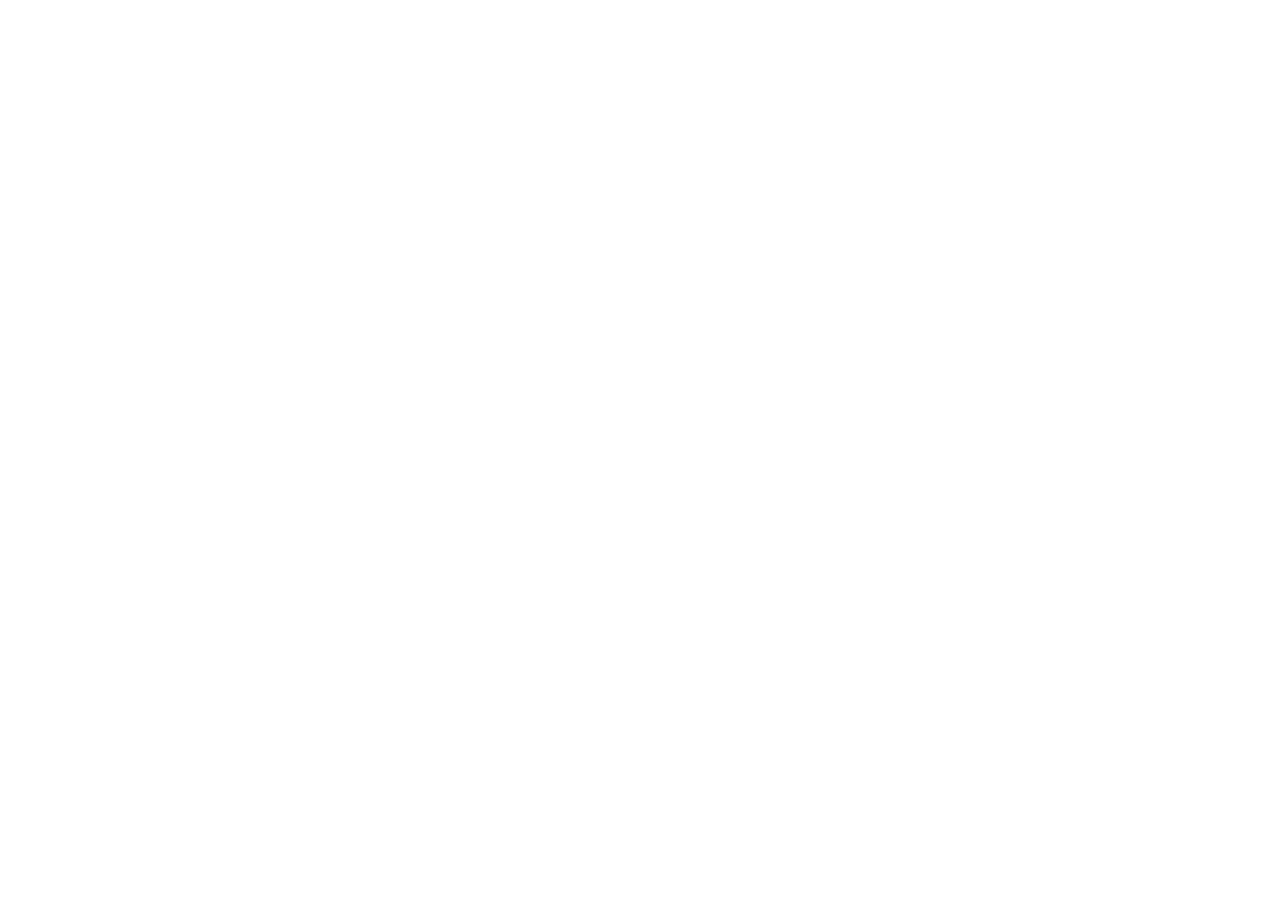
==== commit 4c6db626: "Auto-generated commit" ====
--- a/index.html
+++ b/index.html
@@ -3,17 +3,18 @@
 <head>
   <meta charset="utf-8">
   <title>Visits Dashboard</title>
-  <base href="https://scbau.github.io/whs_checklist_staging/">
+  <base href="https://scba.github.io/whs_checklist_staging/">
   <meta name="viewport" content="width=device-width, initial-scale=1">
   <link rel="icon" type="image/x-icon" href="favicon.ico">
   <link rel="manifest" href="manifest.webmanifest">
   <meta name="theme-color" content="#1976d2">
+  <link href="../style.css" rel="stylesheet">
   <link href="https://fonts.googleapis.com/css?family=Roboto:300,400,500&display=swap" rel="stylesheet">
   <link href="https://fonts.googleapis.com/icon?family=Material+Icons" rel="stylesheet">
   <preference name="DisallowOverscroll" value="true"></preference>
-<link rel="stylesheet" href="styles.d2e35d318e339049f882.css"></head>
+<link rel="stylesheet" href="styles.5824cb234f6fee40a879.css"></head>
 <body class="mat-typography">
   <app-root></app-root>
   <noscript>Please enable JavaScript to continue using this application.</noscript>
-<script src="runtime-es2015.32eba20c7051d90114b4.js" type="module"></script><script src="runtime-es5.32eba20c7051d90114b4.js" nomodule defer></script><script src="polyfills-es5.43ff237e81e4cf698a42.js" nomodule defer></script><script src="polyfills-es2015.1d28f0fa1558753d15b5.js" type="module"></script><script src="main-es2015.2d194d13595ea2a18b38.js" type="module"></script><script src="main-es5.2d194d13595ea2a18b38.js" nomodule defer></script></body>
+<script src="runtime-es2015.32eba20c7051d90114b4.js" type="module"></script><script src="runtime-es5.32eba20c7051d90114b4.js" nomodule defer></script><script src="polyfills-es5.43ff237e81e4cf698a42.js" nomodule defer></script><script src="polyfills-es2015.1d28f0fa1558753d15b5.js" type="module"></script><script src="main-es2015.9b2b20677fc59633c643.js" type="module"></script><script src="main-es5.9b2b20677fc59633c643.js" nomodule defer></script></body>
 </html>
--- a/styles.5824cb234f6fee40a879.css
+++ b/styles.5824cb234f6fee40a879.css
@@ -0,0 +1 @@
+.mat-badge-content{font-weight:600;font-size:12px;font-family:Roboto,Helvetica Neue,sans-serif}.mat-badge-small .mat-badge-content{font-size:9px}.mat-badge-large .mat-badge-content{font-size:24px}.mat-h1,.mat-headline,.mat-typography h1{font:400 24px/32px Roboto,Helvetica Neue,sans-serif;letter-spacing:normal;margin:0 0 16px}.mat-h2,.mat-title,.mat-typography h2{font:500 20px/32px Roboto,Helvetica Neue,sans-serif;letter-spacing:normal;margin:0 0 16px}.mat-h3,.mat-subheading-2,.mat-typography h3{font:400 16px/28px Roboto,Helvetica Neue,sans-serif;letter-spacing:normal;margin:0 0 16px}.mat-h4,.mat-subheading-1,.mat-typography h4{font:400 15px/24px Roboto,Helvetica Neue,sans-serif;letter-spacing:normal;margin:0 0 16px}.mat-h5,.mat-typography h5{font:400 calc(14px * .83)/20px Roboto,Helvetica Neue,sans-serif;margin:0 0 12px}.mat-h6,.mat-typography h6{font:400 calc(14px * .67)/20px Roboto,Helvetica Neue,sans-serif;margin:0 0 12px}.mat-body-2,.mat-body-strong{font:500 14px/24px Roboto,Helvetica Neue,sans-serif;letter-spacing:normal}.mat-body,.mat-body-1,.mat-typography{font:400 14px/20px Roboto,Helvetica Neue,sans-serif;letter-spacing:normal}.mat-body-1 p,.mat-body p,.mat-typography p{margin:0 0 12px}.mat-caption,.mat-small{font:400 12px/20px Roboto,Helvetica Neue,sans-serif;letter-spacing:normal}.mat-display-4,.mat-typography .mat-display-4{font:300 112px/112px Roboto,Helvetica Neue,sans-serif;letter-spacing:-.05em;margin:0 0 56px}.mat-display-3,.mat-typography .mat-display-3{font:400 56px/56px Roboto,Helvetica Neue,sans-serif;letter-spacing:-.02em;margin:0 0 64px}.mat-display-2,.mat-typography .mat-display-2{font:400 45px/48px Roboto,Helvetica Neue,sans-serif;letter-spacing:-.005em;margin:0 0 64px}.mat-display-1,.mat-typography .mat-display-1{font:400 34px/40px Roboto,Helvetica Neue,sans-serif;letter-spacing:normal;margin:0 0 64px}.mat-bottom-sheet-container{font:400 14px/20px Roboto,Helvetica Neue,sans-serif;letter-spacing:normal}.mat-button,.mat-fab,.mat-flat-button,.mat-icon-button,.mat-mini-fab,.mat-raised-button,.mat-stroked-button{font-family:Roboto,Helvetica Neue,sans-serif;font-size:14px;font-weight:500}.mat-button-toggle,.mat-card{font-family:Roboto,Helvetica Neue,sans-serif}.mat-card-title{font-size:24px;font-weight:500}.mat-card-header .mat-card-title{font-size:20px}.mat-card-content,.mat-card-subtitle{font-size:14px}.mat-checkbox{font-family:Roboto,Helvetica Neue,sans-serif}.mat-checkbox-layout .mat-checkbox-label{line-height:24px}.mat-chip{font-size:14px;font-weight:500}.mat-chip .mat-chip-remove.mat-icon,.mat-chip .mat-chip-trailing-icon.mat-icon{font-size:18px}.mat-table{font-family:Roboto,Helvetica Neue,sans-serif}.mat-header-cell{font-size:12px;font-weight:500}.mat-cell,.mat-footer-cell{font-size:14px}.mat-calendar{font-family:Roboto,Helvetica Neue,sans-serif}.mat-calendar-body{font-size:13px}.mat-calendar-body-label,.mat-calendar-period-button{font-size:14px;font-weight:500}.mat-calendar-table-header th{font-size:11px;font-weight:400}.mat-dialog-title{font:500 20px/32px Roboto,Helvetica Neue,sans-serif;letter-spacing:normal}.mat-expansion-panel-header{font-family:Roboto,Helvetica Neue,sans-serif;font-size:15px;font-weight:400}.mat-expansion-panel-content{font:400 14px/20px Roboto,Helvetica Neue,sans-serif;letter-spacing:normal}.mat-form-field{font-size:inherit;font-weight:400;line-height:1.125;font-family:Roboto,Helvetica Neue,sans-serif;letter-spacing:normal}.mat-form-field-wrapper{padding-bottom:1.34375em}.mat-form-field-prefix .mat-icon,.mat-form-field-suffix .mat-icon{font-size:150%;line-height:1.125}.mat-form-field-prefix .mat-icon-button,.mat-form-field-suffix .mat-icon-button{height:1.5em;width:1.5em}.mat-form-field-prefix .mat-icon-button .mat-icon,.mat-form-field-suffix .mat-icon-button .mat-icon{height:1.125em;line-height:1.125}.mat-form-field-infix{padding:.5em 0;border-top:.84375em solid transparent}.mat-form-field-can-float.mat-form-field-should-float .mat-form-field-label,.mat-form-field-can-float .mat-input-server:focus+.mat-form-field-label-wrapper .mat-form-field-label{transform:translateY(-1.34375em) scale(.75);width:133.3333333333%}.mat-form-field-can-float .mat-input-server[label]:not(:label-shown)+.mat-form-field-label-wrapper .mat-form-field-label{transform:translateY(-1.34374em) scale(.75);width:133.3333433333%}.mat-form-field-label-wrapper{top:-.84375em;padding-top:.84375em}.mat-form-field-label{top:1.34375em}.mat-form-field-underline{bottom:1.34375em}.mat-form-field-subscript-wrapper{font-size:75%;margin-top:.6666666667em;top:calc(100% - 1.7916666667em)}.mat-form-field-appearance-legacy .mat-form-field-wrapper{padding-bottom:1.25em}.mat-form-field-appearance-legacy .mat-form-field-infix{padding:.4375em 0}.mat-form-field-appearance-legacy.mat-form-field-can-float.mat-form-field-should-float .mat-form-field-label,.mat-form-field-appearance-legacy.mat-form-field-can-float .mat-input-server:focus+.mat-form-field-label-wrapper .mat-form-field-label{transform:translateY(-1.28125em) scale(.75) perspective(100px) translateZ(.001px);-ms-transform:translateY(-1.28125em) scale(.75);width:133.3333333333%}.mat-form-field-appearance-legacy.mat-form-field-can-float .mat-form-field-autofill-control:-webkit-autofill+.mat-form-field-label-wrapper .mat-form-field-label{transform:translateY(-1.28125em) scale(.75) perspective(100px) translateZ(.00101px);-ms-transform:translateY(-1.28124em) scale(.75);width:133.3333433333%}.mat-form-field-appearance-legacy.mat-form-field-can-float .mat-input-server[label]:not(:label-shown)+.mat-form-field-label-wrapper .mat-form-field-label{transform:translateY(-1.28125em) scale(.75) perspective(100px) translateZ(.00102px);-ms-transform:translateY(-1.28123em) scale(.75);width:133.3333533333%}.mat-form-field-appearance-legacy .mat-form-field-label{top:1.28125em}.mat-form-field-appearance-legacy .mat-form-field-underline{bottom:1.25em}.mat-form-field-appearance-legacy .mat-form-field-subscript-wrapper{margin-top:.5416666667em;top:calc(100% - 1.6666666667em)}@media print{.mat-form-field-appearance-legacy.mat-form-field-can-float.mat-form-field-should-float .mat-form-field-label,.mat-form-field-appearance-legacy.mat-form-field-can-float .mat-input-server:focus+.mat-form-field-label-wrapper .mat-form-field-label{transform:translateY(-1.28122em) scale(.75)}.mat-form-field-appearance-legacy.mat-form-field-can-float .mat-form-field-autofill-control:-webkit-autofill+.mat-form-field-label-wrapper .mat-form-field-label{transform:translateY(-1.28121em) scale(.75)}.mat-form-field-appearance-legacy.mat-form-field-can-float .mat-input-server[label]:not(:label-shown)+.mat-form-field-label-wrapper .mat-form-field-label{transform:translateY(-1.2812em) scale(.75)}}.mat-form-field-appearance-fill .mat-form-field-infix{padding:.25em 0 .75em}.mat-form-field-appearance-fill .mat-form-field-label{top:1.09375em;margin-top:-.5em}.mat-form-field-appearance-fill.mat-form-field-can-float.mat-form-field-should-float .mat-form-field-label,.mat-form-field-appearance-fill.mat-form-field-can-float .mat-input-server:focus+.mat-form-field-label-wrapper .mat-form-field-label{transform:translateY(-.59375em) scale(.75);width:133.3333333333%}.mat-form-field-appearance-fill.mat-form-field-can-float .mat-input-server[label]:not(:label-shown)+.mat-form-field-label-wrapper .mat-form-field-label{transform:translateY(-.59374em) scale(.75);width:133.3333433333%}.mat-form-field-appearance-outline .mat-form-field-infix{padding:1em 0}.mat-form-field-appearance-outline .mat-form-field-label{top:1.84375em;margin-top:-.25em}.mat-form-field-appearance-outline.mat-form-field-can-float.mat-form-field-should-float .mat-form-field-label,.mat-form-field-appearance-outline.mat-form-field-can-float .mat-input-server:focus+.mat-form-field-label-wrapper .mat-form-field-label{transform:translateY(-1.59375em) scale(.75);width:133.3333333333%}.mat-form-field-appearance-outline.mat-form-field-can-float .mat-input-server[label]:not(:label-shown)+.mat-form-field-label-wrapper .mat-form-field-label{transform:translateY(-1.59374em) scale(.75);width:133.3333433333%}.mat-grid-tile-footer,.mat-grid-tile-header{font-size:14px}.mat-grid-tile-footer .mat-line,.mat-grid-tile-header .mat-line{white-space:nowrap;overflow:hidden;text-overflow:ellipsis;display:block;box-sizing:border-box}.mat-grid-tile-footer .mat-line:nth-child(n+2),.mat-grid-tile-header .mat-line:nth-child(n+2){font-size:12px}input.mat-input-element{margin-top:-.0625em}.mat-menu-item{font-family:Roboto,Helvetica Neue,sans-serif;font-size:14px;font-weight:400}.mat-paginator,.mat-paginator-page-size .mat-select-trigger{font-family:Roboto,Helvetica Neue,sans-serif;font-size:12px}.mat-radio-button,.mat-select{font-family:Roboto,Helvetica Neue,sans-serif}.mat-select-trigger{height:1.125em}.mat-slide-toggle-content,.mat-slider-thumb-label-text{font-family:Roboto,Helvetica Neue,sans-serif}.mat-slider-thumb-label-text{font-size:12px;font-weight:500}.mat-stepper-horizontal,.mat-stepper-vertical{font-family:Roboto,Helvetica Neue,sans-serif}.mat-step-label{font-size:14px;font-weight:400}.mat-step-sub-label-error{font-weight:400}.mat-step-label-error{font-size:14px}.mat-step-label-selected{font-size:14px;font-weight:500}.mat-tab-group,.mat-tab-label,.mat-tab-link{font-family:Roboto,Helvetica Neue,sans-serif}.mat-tab-label,.mat-tab-link{font-size:14px;font-weight:500}.mat-toolbar,.mat-toolbar h1,.mat-toolbar h2,.mat-toolbar h3,.mat-toolbar h4,.mat-toolbar h5,.mat-toolbar h6{font:500 20px/32px Roboto,Helvetica Neue,sans-serif;letter-spacing:normal;margin:0}.mat-tooltip{font-family:Roboto,Helvetica Neue,sans-serif;font-size:10px;padding-top:6px;padding-bottom:6px}.mat-tooltip-handset{font-size:14px;padding-top:8px;padding-bottom:8px}.mat-list-item,.mat-list-option{font-family:Roboto,Helvetica Neue,sans-serif}.mat-list-base .mat-list-item{font-size:16px}.mat-list-base .mat-list-item .mat-line{white-space:nowrap;overflow:hidden;text-overflow:ellipsis;display:block;box-sizing:border-box}.mat-list-base .mat-list-item .mat-line:nth-child(n+2){font-size:14px}.mat-list-base .mat-list-option{font-size:16px}.mat-list-base .mat-list-option .mat-line{white-space:nowrap;overflow:hidden;text-overflow:ellipsis;display:block;box-sizing:border-box}.mat-list-base .mat-list-option .mat-line:nth-child(n+2){font-size:14px}.mat-list-base .mat-subheader{font-family:Roboto,Helvetica Neue,sans-serif;font-size:14px;font-weight:500}.mat-list-base[dense] .mat-list-item{font-size:12px}.mat-list-base[dense] .mat-list-item .mat-line{white-space:nowrap;overflow:hidden;text-overflow:ellipsis;display:block;box-sizing:border-box}.mat-list-base[dense] .mat-list-item .mat-line:nth-child(n+2),.mat-list-base[dense] .mat-list-option{font-size:12px}.mat-list-base[dense] .mat-list-option .mat-line{white-space:nowrap;overflow:hidden;text-overflow:ellipsis;display:block;box-sizing:border-box}.mat-list-base[dense] .mat-list-option .mat-line:nth-child(n+2){font-size:12px}.mat-list-base[dense] .mat-subheader{font-family:Roboto,Helvetica Neue,sans-serif;font-size:12px;font-weight:500}.mat-option{font-family:Roboto,Helvetica Neue,sans-serif;font-size:16px}.mat-optgroup-label{font:500 14px/24px Roboto,Helvetica Neue,sans-serif;letter-spacing:normal}.mat-simple-snackbar{font-family:Roboto,Helvetica Neue,sans-serif;font-size:14px}.mat-simple-snackbar-action{line-height:1;font-family:inherit;font-size:inherit;font-weight:500}.mat-tree{font-family:Roboto,Helvetica Neue,sans-serif}.mat-nested-tree-node,.mat-tree-node{font-weight:400;font-size:14px}.mat-ripple{overflow:hidden;position:relative}.mat-ripple:not(:empty){transform:translateZ(0)}.mat-ripple.mat-ripple-unbounded{overflow:visible}.mat-ripple-element{position:absolute;border-radius:50%;pointer-events:none;transition:opacity,transform 0ms cubic-bezier(0,0,.2,1);transform:scale(0)}.cdk-high-contrast-active .mat-ripple-element{display:none}.cdk-visually-hidden{border:0;clip:rect(0 0 0 0);height:1px;margin:-1px;overflow:hidden;padding:0;position:absolute;width:1px;outline:0;-webkit-appearance:none;-moz-appearance:none}.cdk-global-overlay-wrapper,.cdk-overlay-container{pointer-events:none;top:0;left:0;height:100%;width:100%}.cdk-overlay-container{position:fixed;z-index:1000}.cdk-overlay-container:empty{display:none}.cdk-global-overlay-wrapper,.cdk-overlay-pane{display:flex;position:absolute;z-index:1000}.cdk-overlay-pane{pointer-events:auto;box-sizing:border-box;max-width:100%;max-height:100%}.cdk-overlay-backdrop{position:absolute;top:0;bottom:0;left:0;right:0;z-index:1000;pointer-events:auto;-webkit-tap-highlight-color:transparent;transition:opacity .4s cubic-bezier(.25,.8,.25,1);opacity:0}.cdk-overlay-backdrop.cdk-overlay-backdrop-showing{opacity:1}@media screen and (-ms-high-contrast:active){.cdk-overlay-backdrop.cdk-overlay-backdrop-showing{opacity:.6}}.cdk-overlay-dark-backdrop{background:rgba(0,0,0,.32)}.cdk-overlay-transparent-backdrop,.cdk-overlay-transparent-backdrop.cdk-overlay-backdrop-showing{opacity:0}.cdk-overlay-connected-position-bounding-box{position:absolute;z-index:1000;display:flex;flex-direction:column;min-width:1px;min-height:1px}.cdk-global-scrollblock{position:fixed;width:100%;overflow-y:scroll}@keyframes cdk-text-field-autofill-start{/*!*/}@keyframes cdk-text-field-autofill-end{/*!*/}.cdk-text-field-autofill-monitored:-webkit-autofill{animation:cdk-text-field-autofill-start 0s 1ms}.cdk-text-field-autofill-monitored:not(:-webkit-autofill){animation:cdk-text-field-autofill-end 0s 1ms}textarea.cdk-textarea-autosize{resize:none}textarea.cdk-textarea-autosize-measuring{padding:2px 0!important;box-sizing:content-box!important;height:auto!important;overflow:hidden!important}textarea.cdk-textarea-autosize-measuring-firefox{padding:2px 0!important;box-sizing:content-box!important;height:0!important}.mat-focus-indicator,.mat-mdc-focus-indicator{position:relative}.mat-ripple-element{background-color:rgba(0,0,0,.1)}.mat-option{color:rgba(0,0,0,.87)}.mat-option.mat-active,.mat-option.mat-selected:not(.mat-option-multiple):not(.mat-option-disabled),.mat-option:focus:not(.mat-option-disabled),.mat-option:hover:not(.mat-option-disabled){background:rgba(0,0,0,.04)}.mat-option.mat-active{color:rgba(0,0,0,.87)}.mat-option.mat-option-disabled{color:rgba(0,0,0,.38)}.mat-primary .mat-option.mat-selected:not(.mat-option-disabled){color:#3f51b5}.mat-accent .mat-option.mat-selected:not(.mat-option-disabled){color:#ff4081}.mat-warn .mat-option.mat-selected:not(.mat-option-disabled){color:#f44336}.mat-optgroup-label{color:rgba(0,0,0,.54)}.mat-optgroup-disabled .mat-optgroup-label{color:rgba(0,0,0,.38)}.mat-pseudo-checkbox{color:rgba(0,0,0,.54)}.mat-pseudo-checkbox:after{color:#fafafa}.mat-pseudo-checkbox-disabled{color:#b0b0b0}.mat-primary .mat-pseudo-checkbox-checked,.mat-primary .mat-pseudo-checkbox-indeterminate{background:#3f51b5}.mat-accent .mat-pseudo-checkbox-checked,.mat-accent .mat-pseudo-checkbox-indeterminate,.mat-pseudo-checkbox-checked,.mat-pseudo-checkbox-indeterminate{background:#ff4081}.mat-warn .mat-pseudo-checkbox-checked,.mat-warn .mat-pseudo-checkbox-indeterminate{background:#f44336}.mat-pseudo-checkbox-checked.mat-pseudo-checkbox-disabled,.mat-pseudo-checkbox-indeterminate.mat-pseudo-checkbox-disabled{background:#b0b0b0}.mat-app-background{background-color:#fafafa;color:rgba(0,0,0,.87)}.mat-elevation-z0{box-shadow:0 0 0 0 rgba(0,0,0,.2),0 0 0 0 rgba(0,0,0,.14),0 0 0 0 rgba(0,0,0,.12)}.mat-elevation-z1{box-shadow:0 2px 1px -1px rgba(0,0,0,.2),0 1px 1px 0 rgba(0,0,0,.14),0 1px 3px 0 rgba(0,0,0,.12)}.mat-elevation-z2{box-shadow:0 3px 1px -2px rgba(0,0,0,.2),0 2px 2px 0 rgba(0,0,0,.14),0 1px 5px 0 rgba(0,0,0,.12)}.mat-elevation-z3{box-shadow:0 3px 3px -2px rgba(0,0,0,.2),0 3px 4px 0 rgba(0,0,0,.14),0 1px 8px 0 rgba(0,0,0,.12)}.mat-elevation-z4{box-shadow:0 2px 4px -1px rgba(0,0,0,.2),0 4px 5px 0 rgba(0,0,0,.14),0 1px 10px 0 rgba(0,0,0,.12)}.mat-elevation-z5{box-shadow:0 3px 5px -1px rgba(0,0,0,.2),0 5px 8px 0 rgba(0,0,0,.14),0 1px 14px 0 rgba(0,0,0,.12)}.mat-elevation-z6{box-shadow:0 3px 5px -1px rgba(0,0,0,.2),0 6px 10px 0 rgba(0,0,0,.14),0 1px 18px 0 rgba(0,0,0,.12)}.mat-elevation-z7{box-shadow:0 4px 5px -2px rgba(0,0,0,.2),0 7px 10px 1px rgba(0,0,0,.14),0 2px 16px 1px rgba(0,0,0,.12)}.mat-elevation-z8{box-shadow:0 5px 5px -3px rgba(0,0,0,.2),0 8px 10px 1px rgba(0,0,0,.14),0 3px 14px 2px rgba(0,0,0,.12)}.mat-elevation-z9{box-shadow:0 5px 6px -3px rgba(0,0,0,.2),0 9px 12px 1px rgba(0,0,0,.14),0 3px 16px 2px rgba(0,0,0,.12)}.mat-elevation-z10{box-shadow:0 6px 6px -3px rgba(0,0,0,.2),0 10px 14px 1px rgba(0,0,0,.14),0 4px 18px 3px rgba(0,0,0,.12)}.mat-elevation-z11{box-shadow:0 6px 7px -4px rgba(0,0,0,.2),0 11px 15px 1px rgba(0,0,0,.14),0 4px 20px 3px rgba(0,0,0,.12)}.mat-elevation-z12{box-shadow:0 7px 8px -4px rgba(0,0,0,.2),0 12px 17px 2px rgba(0,0,0,.14),0 5px 22px 4px rgba(0,0,0,.12)}.mat-elevation-z13{box-shadow:0 7px 8px -4px rgba(0,0,0,.2),0 13px 19px 2px rgba(0,0,0,.14),0 5px 24px 4px rgba(0,0,0,.12)}.mat-elevation-z14{box-shadow:0 7px 9px -4px rgba(0,0,0,.2),0 14px 21px 2px rgba(0,0,0,.14),0 5px 26px 4px rgba(0,0,0,.12)}.mat-elevation-z15{box-shadow:0 8px 9px -5px rgba(0,0,0,.2),0 15px 22px 2px rgba(0,0,0,.14),0 6px 28px 5px rgba(0,0,0,.12)}.mat-elevation-z16{box-shadow:0 8px 10px -5px rgba(0,0,0,.2),0 16px 24px 2px rgba(0,0,0,.14),0 6px 30px 5px rgba(0,0,0,.12)}.mat-elevation-z17{box-shadow:0 8px 11px -5px rgba(0,0,0,.2),0 17px 26px 2px rgba(0,0,0,.14),0 6px 32px 5px rgba(0,0,0,.12)}.mat-elevation-z18{box-shadow:0 9px 11px -5px rgba(0,0,0,.2),0 18px 28px 2px rgba(0,0,0,.14),0 7px 34px 6px rgba(0,0,0,.12)}.mat-elevation-z19{box-shadow:0 9px 12px -6px rgba(0,0,0,.2),0 19px 29px 2px rgba(0,0,0,.14),0 7px 36px 6px rgba(0,0,0,.12)}.mat-elevation-z20{box-shadow:0 10px 13px -6px rgba(0,0,0,.2),0 20px 31px 3px rgba(0,0,0,.14),0 8px 38px 7px rgba(0,0,0,.12)}.mat-elevation-z21{box-shadow:0 10px 13px -6px rgba(0,0,0,.2),0 21px 33px 3px rgba(0,0,0,.14),0 8px 40px 7px rgba(0,0,0,.12)}.mat-elevation-z22{box-shadow:0 10px 14px -6px rgba(0,0,0,.2),0 22px 35px 3px rgba(0,0,0,.14),0 8px 42px 7px rgba(0,0,0,.12)}.mat-elevation-z23{box-shadow:0 11px 14px -7px rgba(0,0,0,.2),0 23px 36px 3px rgba(0,0,0,.14),0 9px 44px 8px rgba(0,0,0,.12)}.mat-elevation-z24{box-shadow:0 11px 15px -7px rgba(0,0,0,.2),0 24px 38px 3px rgba(0,0,0,.14),0 9px 46px 8px rgba(0,0,0,.12)}.mat-theme-loaded-marker{display:none}.mat-autocomplete-panel{background:#fff;color:rgba(0,0,0,.87)}.mat-autocomplete-panel:not([class*=mat-elevation-z]){box-shadow:0 2px 4px -1px rgba(0,0,0,.2),0 4px 5px 0 rgba(0,0,0,.14),0 1px 10px 0 rgba(0,0,0,.12)}.mat-autocomplete-panel .mat-option.mat-selected:not(.mat-active):not(:hover){background:#fff}.mat-autocomplete-panel .mat-option.mat-selected:not(.mat-active):not(:hover):not(.mat-option-disabled){color:rgba(0,0,0,.87)}.mat-badge-content{color:#fff;background:#3f51b5}.cdk-high-contrast-active .mat-badge-content{outline:1px solid;border-radius:0}.mat-badge-accent .mat-badge-content{background:#ff4081;color:#fff}.mat-badge-warn .mat-badge-content{color:#fff;background:#f44336}.mat-badge{position:relative}.mat-badge-hidden .mat-badge-content{display:none}.mat-badge-disabled .mat-badge-content{background:#b9b9b9;color:rgba(0,0,0,.38)}.mat-badge-content{position:absolute;text-align:center;display:inline-block;border-radius:50%;transition:transform .2s ease-in-out;transform:scale(.6);overflow:hidden;white-space:nowrap;text-overflow:ellipsis;pointer-events:none}.mat-badge-content._mat-animation-noopable,.ng-animate-disabled .mat-badge-content{transition:none}.mat-badge-content.mat-badge-active{transform:none}.mat-badge-small .mat-badge-content{width:16px;height:16px;line-height:16px}.mat-badge-small.mat-badge-above .mat-badge-content{top:-8px}.mat-badge-small.mat-badge-below .mat-badge-content{bottom:-8px}.mat-badge-small.mat-badge-before .mat-badge-content{left:-16px}[dir=rtl] .mat-badge-small.mat-badge-before .mat-badge-content{left:auto;right:-16px}.mat-badge-small.mat-badge-after .mat-badge-content{right:-16px}[dir=rtl] .mat-badge-small.mat-badge-after .mat-badge-content{right:auto;left:-16px}.mat-badge-small.mat-badge-overlap.mat-badge-before .mat-badge-content{left:-8px}[dir=rtl] .mat-badge-small.mat-badge-overlap.mat-badge-before .mat-badge-content{left:auto;right:-8px}.mat-badge-small.mat-badge-overlap.mat-badge-after .mat-badge-content{right:-8px}[dir=rtl] .mat-badge-small.mat-badge-overlap.mat-badge-after .mat-badge-content{right:auto;left:-8px}.mat-badge-medium .mat-badge-content{width:22px;height:22px;line-height:22px}.mat-badge-medium.mat-badge-above .mat-badge-content{top:-11px}.mat-badge-medium.mat-badge-below .mat-badge-content{bottom:-11px}.mat-badge-medium.mat-badge-before .mat-badge-content{left:-22px}[dir=rtl] .mat-badge-medium.mat-badge-before .mat-badge-content{left:auto;right:-22px}.mat-badge-medium.mat-badge-after .mat-badge-content{right:-22px}[dir=rtl] .mat-badge-medium.mat-badge-after .mat-badge-content{right:auto;left:-22px}.mat-badge-medium.mat-badge-overlap.mat-badge-before .mat-badge-content{left:-11px}[dir=rtl] .mat-badge-medium.mat-badge-overlap.mat-badge-before .mat-badge-content{left:auto;right:-11px}.mat-badge-medium.mat-badge-overlap.mat-badge-after .mat-badge-content{right:-11px}[dir=rtl] .mat-badge-medium.mat-badge-overlap.mat-badge-after .mat-badge-content{right:auto;left:-11px}.mat-badge-large .mat-badge-content{width:28px;height:28px;line-height:28px}.mat-badge-large.mat-badge-above .mat-badge-content{top:-14px}.mat-badge-large.mat-badge-below .mat-badge-content{bottom:-14px}.mat-badge-large.mat-badge-before .mat-badge-content{left:-28px}[dir=rtl] .mat-badge-large.mat-badge-before .mat-badge-content{left:auto;right:-28px}.mat-badge-large.mat-badge-after .mat-badge-content{right:-28px}[dir=rtl] .mat-badge-large.mat-badge-after .mat-badge-content{right:auto;left:-28px}.mat-badge-large.mat-badge-overlap.mat-badge-before .mat-badge-content{left:-14px}[dir=rtl] .mat-badge-large.mat-badge-overlap.mat-badge-before .mat-badge-content{left:auto;right:-14px}.mat-badge-large.mat-badge-overlap.mat-badge-after .mat-badge-content{right:-14px}[dir=rtl] .mat-badge-large.mat-badge-overlap.mat-badge-after .mat-badge-content{right:auto;left:-14px}.mat-bottom-sheet-container{box-shadow:0 8px 10px -5px rgba(0,0,0,.2),0 16px 24px 2px rgba(0,0,0,.14),0 6px 30px 5px rgba(0,0,0,.12);background:#fff;color:rgba(0,0,0,.87)}.mat-button,.mat-icon-button,.mat-stroked-button{color:inherit;background:transparent}.mat-button.mat-primary,.mat-icon-button.mat-primary,.mat-stroked-button.mat-primary{color:#3f51b5}.mat-button.mat-accent,.mat-icon-button.mat-accent,.mat-stroked-button.mat-accent{color:#ff4081}.mat-button.mat-warn,.mat-icon-button.mat-warn,.mat-stroked-button.mat-warn{color:#f44336}.mat-button.mat-accent.mat-button-disabled,.mat-button.mat-button-disabled.mat-button-disabled,.mat-button.mat-primary.mat-button-disabled,.mat-button.mat-warn.mat-button-disabled,.mat-icon-button.mat-accent.mat-button-disabled,.mat-icon-button.mat-button-disabled.mat-button-disabled,.mat-icon-button.mat-primary.mat-button-disabled,.mat-icon-button.mat-warn.mat-button-disabled,.mat-stroked-button.mat-accent.mat-button-disabled,.mat-stroked-button.mat-button-disabled.mat-button-disabled,.mat-stroked-button.mat-primary.mat-button-disabled,.mat-stroked-button.mat-warn.mat-button-disabled{color:rgba(0,0,0,.26)}.mat-button.mat-primary .mat-button-focus-overlay,.mat-icon-button.mat-primary .mat-button-focus-overlay,.mat-stroked-button.mat-primary .mat-button-focus-overlay{background-color:#3f51b5}.mat-button.mat-accent .mat-button-focus-overlay,.mat-icon-button.mat-accent .mat-button-focus-overlay,.mat-stroked-button.mat-accent .mat-button-focus-overlay{background-color:#ff4081}.mat-button.mat-warn .mat-button-focus-overlay,.mat-icon-button.mat-warn .mat-button-focus-overlay,.mat-stroked-button.mat-warn .mat-button-focus-overlay{background-color:#f44336}.mat-button.mat-button-disabled .mat-button-focus-overlay,.mat-icon-button.mat-button-disabled .mat-button-focus-overlay,.mat-stroked-button.mat-button-disabled .mat-button-focus-overlay{background-color:transparent}.mat-button .mat-ripple-element,.mat-icon-button .mat-ripple-element,.mat-stroked-button .mat-ripple-element{opacity:.1;background-color:currentColor}.mat-button-focus-overlay{background:#000}.mat-stroked-button:not(.mat-button-disabled){border-color:rgba(0,0,0,.12)}.mat-fab,.mat-flat-button,.mat-mini-fab,.mat-raised-button{color:rgba(0,0,0,.87);background-color:#fff}.mat-fab.mat-accent,.mat-fab.mat-primary,.mat-fab.mat-warn,.mat-flat-button.mat-accent,.mat-flat-button.mat-primary,.mat-flat-button.mat-warn,.mat-mini-fab.mat-accent,.mat-mini-fab.mat-primary,.mat-mini-fab.mat-warn,.mat-raised-button.mat-accent,.mat-raised-button.mat-primary,.mat-raised-button.mat-warn{color:#fff}.mat-fab.mat-accent.mat-button-disabled,.mat-fab.mat-button-disabled.mat-button-disabled,.mat-fab.mat-primary.mat-button-disabled,.mat-fab.mat-warn.mat-button-disabled,.mat-flat-button.mat-accent.mat-button-disabled,.mat-flat-button.mat-button-disabled.mat-button-disabled,.mat-flat-button.mat-primary.mat-button-disabled,.mat-flat-button.mat-warn.mat-button-disabled,.mat-mini-fab.mat-accent.mat-button-disabled,.mat-mini-fab.mat-button-disabled.mat-button-disabled,.mat-mini-fab.mat-primary.mat-button-disabled,.mat-mini-fab.mat-warn.mat-button-disabled,.mat-raised-button.mat-accent.mat-button-disabled,.mat-raised-button.mat-button-disabled.mat-button-disabled,.mat-raised-button.mat-primary.mat-button-disabled,.mat-raised-button.mat-warn.mat-button-disabled{color:rgba(0,0,0,.26)}.mat-fab.mat-primary,.mat-flat-button.mat-primary,.mat-mini-fab.mat-primary,.mat-raised-button.mat-primary{background-color:#3f51b5}.mat-fab.mat-accent,.mat-flat-button.mat-accent,.mat-mini-fab.mat-accent,.mat-raised-button.mat-accent{background-color:#ff4081}.mat-fab.mat-warn,.mat-flat-button.mat-warn,.mat-mini-fab.mat-warn,.mat-raised-button.mat-warn{background-color:#f44336}.mat-fab.mat-accent.mat-button-disabled,.mat-fab.mat-button-disabled.mat-button-disabled,.mat-fab.mat-primary.mat-button-disabled,.mat-fab.mat-warn.mat-button-disabled,.mat-flat-button.mat-accent.mat-button-disabled,.mat-flat-button.mat-button-disabled.mat-button-disabled,.mat-flat-button.mat-primary.mat-button-disabled,.mat-flat-button.mat-warn.mat-button-disabled,.mat-mini-fab.mat-accent.mat-button-disabled,.mat-mini-fab.mat-button-disabled.mat-button-disabled,.mat-mini-fab.mat-primary.mat-button-disabled,.mat-mini-fab.mat-warn.mat-button-disabled,.mat-raised-button.mat-accent.mat-button-disabled,.mat-raised-button.mat-button-disabled.mat-button-disabled,.mat-raised-button.mat-primary.mat-button-disabled,.mat-raised-button.mat-warn.mat-button-disabled{background-color:rgba(0,0,0,.12)}.mat-fab.mat-accent .mat-ripple-element,.mat-fab.mat-primary .mat-ripple-element,.mat-fab.mat-warn .mat-ripple-element,.mat-flat-button.mat-accent .mat-ripple-element,.mat-flat-button.mat-primary .mat-ripple-element,.mat-flat-button.mat-warn .mat-ripple-element,.mat-mini-fab.mat-accent .mat-ripple-element,.mat-mini-fab.mat-primary .mat-ripple-element,.mat-mini-fab.mat-warn .mat-ripple-element,.mat-raised-button.mat-accent .mat-ripple-element,.mat-raised-button.mat-primary .mat-ripple-element,.mat-raised-button.mat-warn .mat-ripple-element{background-color:hsla(0,0%,100%,.1)}.mat-flat-button:not([class*=mat-elevation-z]),.mat-stroked-button:not([class*=mat-elevation-z]){box-shadow:0 0 0 0 rgba(0,0,0,.2),0 0 0 0 rgba(0,0,0,.14),0 0 0 0 rgba(0,0,0,.12)}.mat-raised-button:not([class*=mat-elevation-z]){box-shadow:0 3px 1px -2px rgba(0,0,0,.2),0 2px 2px 0 rgba(0,0,0,.14),0 1px 5px 0 rgba(0,0,0,.12)}.mat-raised-button:not(.mat-button-disabled):active:not([class*=mat-elevation-z]){box-shadow:0 5px 5px -3px rgba(0,0,0,.2),0 8px 10px 1px rgba(0,0,0,.14),0 3px 14px 2px rgba(0,0,0,.12)}.mat-raised-button.mat-button-disabled:not([class*=mat-elevation-z]){box-shadow:0 0 0 0 rgba(0,0,0,.2),0 0 0 0 rgba(0,0,0,.14),0 0 0 0 rgba(0,0,0,.12)}.mat-fab:not([class*=mat-elevation-z]),.mat-mini-fab:not([class*=mat-elevation-z]){box-shadow:0 3px 5px -1px rgba(0,0,0,.2),0 6px 10px 0 rgba(0,0,0,.14),0 1px 18px 0 rgba(0,0,0,.12)}.mat-fab:not(.mat-button-disabled):active:not([class*=mat-elevation-z]),.mat-mini-fab:not(.mat-button-disabled):active:not([class*=mat-elevation-z]){box-shadow:0 7px 8px -4px rgba(0,0,0,.2),0 12px 17px 2px rgba(0,0,0,.14),0 5px 22px 4px rgba(0,0,0,.12)}.mat-fab.mat-button-disabled:not([class*=mat-elevation-z]),.mat-mini-fab.mat-button-disabled:not([class*=mat-elevation-z]){box-shadow:0 0 0 0 rgba(0,0,0,.2),0 0 0 0 rgba(0,0,0,.14),0 0 0 0 rgba(0,0,0,.12)}.mat-button-toggle-group,.mat-button-toggle-standalone{box-shadow:0 3px 1px -2px rgba(0,0,0,.2),0 2px 2px 0 rgba(0,0,0,.14),0 1px 5px 0 rgba(0,0,0,.12)}.mat-button-toggle-group-appearance-standard,.mat-button-toggle-standalone.mat-button-toggle-appearance-standard{box-shadow:none}.mat-button-toggle{color:rgba(0,0,0,.38)}.mat-button-toggle .mat-button-toggle-focus-overlay{background-color:rgba(0,0,0,.12)}.mat-button-toggle-appearance-standard{color:rgba(0,0,0,.87);background:#fff}.mat-button-toggle-appearance-standard .mat-button-toggle-focus-overlay{background-color:#000}.mat-button-toggle-group-appearance-standard .mat-button-toggle+.mat-button-toggle{border-left:1px solid rgba(0,0,0,.12)}[dir=rtl] .mat-button-toggle-group-appearance-standard .mat-button-toggle+.mat-button-toggle{border-left:none;border-right:1px solid rgba(0,0,0,.12)}.mat-button-toggle-group-appearance-standard.mat-button-toggle-vertical .mat-button-toggle+.mat-button-toggle{border-left:none;border-right:none;border-top:1px solid rgba(0,0,0,.12)}.mat-button-toggle-checked{background-color:#e0e0e0;color:rgba(0,0,0,.54)}.mat-button-toggle-checked.mat-button-toggle-appearance-standard{color:rgba(0,0,0,.87)}.mat-button-toggle-disabled{color:rgba(0,0,0,.26);background-color:#eee}.mat-button-toggle-disabled.mat-button-toggle-appearance-standard{background:#fff}.mat-button-toggle-disabled.mat-button-toggle-checked{background-color:#bdbdbd}.mat-button-toggle-group-appearance-standard,.mat-button-toggle-standalone.mat-button-toggle-appearance-standard{border:1px solid rgba(0,0,0,.12)}.mat-button-toggle-appearance-standard .mat-button-toggle-label-content{line-height:48px}.mat-card{background:#fff;color:rgba(0,0,0,.87)}.mat-card:not([class*=mat-elevation-z]){box-shadow:0 2px 1px -1px rgba(0,0,0,.2),0 1px 1px 0 rgba(0,0,0,.14),0 1px 3px 0 rgba(0,0,0,.12)}.mat-card.mat-card-flat:not([class*=mat-elevation-z]){box-shadow:0 0 0 0 rgba(0,0,0,.2),0 0 0 0 rgba(0,0,0,.14),0 0 0 0 rgba(0,0,0,.12)}.mat-card-subtitle{color:rgba(0,0,0,.54)}.mat-checkbox-frame{border-color:rgba(0,0,0,.54)}.mat-checkbox-checkmark{fill:#fafafa}.mat-checkbox-checkmark-path{stroke:#fafafa!important}.mat-checkbox-mixedmark{background-color:#fafafa}.mat-checkbox-checked.mat-primary .mat-checkbox-background,.mat-checkbox-indeterminate.mat-primary .mat-checkbox-background{background-color:#3f51b5}.mat-checkbox-checked.mat-accent .mat-checkbox-background,.mat-checkbox-indeterminate.mat-accent .mat-checkbox-background{background-color:#ff4081}.mat-checkbox-checked.mat-warn .mat-checkbox-background,.mat-checkbox-indeterminate.mat-warn .mat-checkbox-background{background-color:#f44336}.mat-checkbox-disabled.mat-checkbox-checked .mat-checkbox-background,.mat-checkbox-disabled.mat-checkbox-indeterminate .mat-checkbox-background{background-color:#b0b0b0}.mat-checkbox-disabled:not(.mat-checkbox-checked) .mat-checkbox-frame{border-color:#b0b0b0}.mat-checkbox-disabled .mat-checkbox-label{color:rgba(0,0,0,.54)}.mat-checkbox .mat-ripple-element{background-color:#000}.mat-checkbox-checked:not(.mat-checkbox-disabled).mat-primary .mat-ripple-element,.mat-checkbox:active:not(.mat-checkbox-disabled).mat-primary .mat-ripple-element{background:#3f51b5}.mat-checkbox-checked:not(.mat-checkbox-disabled).mat-accent .mat-ripple-element,.mat-checkbox:active:not(.mat-checkbox-disabled).mat-accent .mat-ripple-element{background:#ff4081}.mat-checkbox-checked:not(.mat-checkbox-disabled).mat-warn .mat-ripple-element,.mat-checkbox:active:not(.mat-checkbox-disabled).mat-warn .mat-ripple-element{background:#f44336}.mat-chip.mat-standard-chip{background-color:#e0e0e0;color:rgba(0,0,0,.87)}.mat-chip.mat-standard-chip .mat-chip-remove{color:rgba(0,0,0,.87);opacity:.4}.mat-chip.mat-standard-chip:not(.mat-chip-disabled):active{box-shadow:0 3px 3px -2px rgba(0,0,0,.2),0 3px 4px 0 rgba(0,0,0,.14),0 1px 8px 0 rgba(0,0,0,.12)}.mat-chip.mat-standard-chip:not(.mat-chip-disabled) .mat-chip-remove:hover{opacity:.54}.mat-chip.mat-standard-chip.mat-chip-disabled{opacity:.4}.mat-chip.mat-standard-chip:after{background:#000}.mat-chip.mat-standard-chip.mat-chip-selected.mat-primary{background-color:#3f51b5;color:#fff}.mat-chip.mat-standard-chip.mat-chip-selected.mat-primary .mat-chip-remove{color:#fff;opacity:.4}.mat-chip.mat-standard-chip.mat-chip-selected.mat-primary .mat-ripple-element{background-color:hsla(0,0%,100%,.1)}.mat-chip.mat-standard-chip.mat-chip-selected.mat-warn{background-color:#f44336;color:#fff}.mat-chip.mat-standard-chip.mat-chip-selected.mat-warn .mat-chip-remove{color:#fff;opacity:.4}.mat-chip.mat-standard-chip.mat-chip-selected.mat-warn .mat-ripple-element{background-color:hsla(0,0%,100%,.1)}.mat-chip.mat-standard-chip.mat-chip-selected.mat-accent{background-color:#ff4081;color:#fff}.mat-chip.mat-standard-chip.mat-chip-selected.mat-accent .mat-chip-remove{color:#fff;opacity:.4}.mat-chip.mat-standard-chip.mat-chip-selected.mat-accent .mat-ripple-element{background-color:hsla(0,0%,100%,.1)}.mat-table{background:#fff}.mat-table-sticky,.mat-table tbody,.mat-table tfoot,.mat-table thead,[mat-footer-row],[mat-header-row],[mat-row],mat-footer-row,mat-header-row,mat-row{background:inherit}mat-footer-row,mat-header-row,mat-row,td.mat-cell,td.mat-footer-cell,th.mat-header-cell{border-bottom-color:rgba(0,0,0,.12)}.mat-header-cell{color:rgba(0,0,0,.54)}.mat-cell,.mat-footer-cell{color:rgba(0,0,0,.87)}.mat-calendar-arrow{border-top-color:rgba(0,0,0,.54)}.mat-datepicker-content .mat-calendar-next-button,.mat-datepicker-content .mat-calendar-previous-button,.mat-datepicker-toggle{color:rgba(0,0,0,.54)}.mat-calendar-table-header{color:rgba(0,0,0,.38)}.mat-calendar-table-header-divider:after{background:rgba(0,0,0,.12)}.mat-calendar-body-label{color:rgba(0,0,0,.54)}.mat-calendar-body-cell-content,.mat-date-range-input-separator{color:rgba(0,0,0,.87);border-color:transparent}.mat-calendar-body-disabled>.mat-calendar-body-cell-content:not(.mat-calendar-body-selected):not(.mat-calendar-body-comparison-identical),.mat-form-field-disabled .mat-date-range-input-separator{color:rgba(0,0,0,.38)}.cdk-keyboard-focused .mat-calendar-body-active>.mat-calendar-body-cell-content:not(.mat-calendar-body-selected):not(.mat-calendar-body-comparison-identical),.cdk-program-focused .mat-calendar-body-active>.mat-calendar-body-cell-content:not(.mat-calendar-body-selected):not(.mat-calendar-body-comparison-identical),.mat-calendar-body-cell:not(.mat-calendar-body-disabled):hover>.mat-calendar-body-cell-content:not(.mat-calendar-body-selected):not(.mat-calendar-body-comparison-identical){background-color:rgba(0,0,0,.04)}.mat-calendar-body-in-preview{color:rgba(0,0,0,.24)}.mat-calendar-body-today:not(.mat-calendar-body-selected):not(.mat-calendar-body-comparison-identical){border-color:rgba(0,0,0,.38)}.mat-calendar-body-disabled>.mat-calendar-body-today:not(.mat-calendar-body-selected):not(.mat-calendar-body-comparison-identical){border-color:rgba(0,0,0,.18)}.mat-calendar-body-in-range:before{background:rgba(63,81,181,.2)}.mat-calendar-body-comparison-identical,.mat-calendar-body-in-comparison-range:before{background:rgba(249,171,0,.2)}.mat-calendar-body-comparison-bridge-start:before,[dir=rtl] .mat-calendar-body-comparison-bridge-end:before{background:linear-gradient(90deg,rgba(63,81,181,.2) 50%,rgba(249,171,0,.2) 0)}.mat-calendar-body-comparison-bridge-end:before,[dir=rtl] .mat-calendar-body-comparison-bridge-start:before{background:linear-gradient(270deg,rgba(63,81,181,.2) 50%,rgba(249,171,0,.2) 0)}.mat-calendar-body-in-comparison-range.mat-calendar-body-in-range:after,.mat-calendar-body-in-range>.mat-calendar-body-comparison-identical{background:#a8dab5}.mat-calendar-body-comparison-identical.mat-calendar-body-selected,.mat-calendar-body-in-comparison-range>.mat-calendar-body-selected{background:#46a35e}.mat-calendar-body-selected{background-color:#3f51b5;color:#fff}.mat-calendar-body-disabled>.mat-calendar-body-selected{background-color:rgba(63,81,181,.4)}.mat-calendar-body-today.mat-calendar-body-selected{box-shadow:inset 0 0 0 1px #fff}.mat-datepicker-content{box-shadow:0 2px 4px -1px rgba(0,0,0,.2),0 4px 5px 0 rgba(0,0,0,.14),0 1px 10px 0 rgba(0,0,0,.12);background-color:#fff;color:rgba(0,0,0,.87)}.mat-datepicker-content.mat-accent .mat-calendar-body-in-range:before{background:rgba(255,64,129,.2)}.mat-datepicker-content.mat-accent .mat-calendar-body-comparison-identical,.mat-datepicker-content.mat-accent .mat-calendar-body-in-comparison-range:before{background:rgba(249,171,0,.2)}.mat-datepicker-content.mat-accent .mat-calendar-body-comparison-bridge-start:before,.mat-datepicker-content.mat-accent [dir=rtl] .mat-calendar-body-comparison-bridge-end:before{background:linear-gradient(90deg,rgba(255,64,129,.2) 50%,rgba(249,171,0,.2) 0)}.mat-datepicker-content.mat-accent .mat-calendar-body-comparison-bridge-end:before,.mat-datepicker-content.mat-accent [dir=rtl] .mat-calendar-body-comparison-bridge-start:before{background:linear-gradient(270deg,rgba(255,64,129,.2) 50%,rgba(249,171,0,.2) 0)}.mat-datepicker-content.mat-accent .mat-calendar-body-in-comparison-range.mat-calendar-body-in-range:after,.mat-datepicker-content.mat-accent .mat-calendar-body-in-range>.mat-calendar-body-comparison-identical{background:#a8dab5}.mat-datepicker-content.mat-accent .mat-calendar-body-comparison-identical.mat-calendar-body-selected,.mat-datepicker-content.mat-accent .mat-calendar-body-in-comparison-range>.mat-calendar-body-selected{background:#46a35e}.mat-datepicker-content.mat-accent .mat-calendar-body-selected{background-color:#ff4081;color:#fff}.mat-datepicker-content.mat-accent .mat-calendar-body-disabled>.mat-calendar-body-selected{background-color:rgba(255,64,129,.4)}.mat-datepicker-content.mat-accent .mat-calendar-body-today.mat-calendar-body-selected{box-shadow:inset 0 0 0 1px #fff}.mat-datepicker-content.mat-warn .mat-calendar-body-in-range:before{background:rgba(244,67,54,.2)}.mat-datepicker-content.mat-warn .mat-calendar-body-comparison-identical,.mat-datepicker-content.mat-warn .mat-calendar-body-in-comparison-range:before{background:rgba(249,171,0,.2)}.mat-datepicker-content.mat-warn .mat-calendar-body-comparison-bridge-start:before,.mat-datepicker-content.mat-warn [dir=rtl] .mat-calendar-body-comparison-bridge-end:before{background:linear-gradient(90deg,rgba(244,67,54,.2) 50%,rgba(249,171,0,.2) 0)}.mat-datepicker-content.mat-warn .mat-calendar-body-comparison-bridge-end:before,.mat-datepicker-content.mat-warn [dir=rtl] .mat-calendar-body-comparison-bridge-start:before{background:linear-gradient(270deg,rgba(244,67,54,.2) 50%,rgba(249,171,0,.2) 0)}.mat-datepicker-content.mat-warn .mat-calendar-body-in-comparison-range.mat-calendar-body-in-range:after,.mat-datepicker-content.mat-warn .mat-calendar-body-in-range>.mat-calendar-body-comparison-identical{background:#a8dab5}.mat-datepicker-content.mat-warn .mat-calendar-body-comparison-identical.mat-calendar-body-selected,.mat-datepicker-content.mat-warn .mat-calendar-body-in-comparison-range>.mat-calendar-body-selected{background:#46a35e}.mat-datepicker-content.mat-warn .mat-calendar-body-selected{background-color:#f44336;color:#fff}.mat-datepicker-content.mat-warn .mat-calendar-body-disabled>.mat-calendar-body-selected{background-color:rgba(244,67,54,.4)}.mat-datepicker-content.mat-warn .mat-calendar-body-today.mat-calendar-body-selected{box-shadow:inset 0 0 0 1px #fff}.mat-datepicker-content-touch{box-shadow:0 0 0 0 rgba(0,0,0,.2),0 0 0 0 rgba(0,0,0,.14),0 0 0 0 rgba(0,0,0,.12)}.mat-datepicker-toggle-active{color:#3f51b5}.mat-datepicker-toggle-active.mat-accent{color:#ff4081}.mat-datepicker-toggle-active.mat-warn{color:#f44336}.mat-date-range-input-inner[disabled]{color:rgba(0,0,0,.38)}.mat-dialog-container{box-shadow:0 11px 15px -7px rgba(0,0,0,.2),0 24px 38px 3px rgba(0,0,0,.14),0 9px 46px 8px rgba(0,0,0,.12);background:#fff;color:rgba(0,0,0,.87)}.mat-divider{border-top-color:rgba(0,0,0,.12)}.mat-divider-vertical{border-right-color:rgba(0,0,0,.12)}.mat-expansion-panel{background:#fff;color:rgba(0,0,0,.87)}.mat-expansion-panel:not([class*=mat-elevation-z]){box-shadow:0 3px 1px -2px rgba(0,0,0,.2),0 2px 2px 0 rgba(0,0,0,.14),0 1px 5px 0 rgba(0,0,0,.12)}.mat-action-row{border-top-color:rgba(0,0,0,.12)}.mat-expansion-panel .mat-expansion-panel-header.cdk-keyboard-focused:not([aria-disabled=true]),.mat-expansion-panel .mat-expansion-panel-header.cdk-program-focused:not([aria-disabled=true]),.mat-expansion-panel:not(.mat-expanded) .mat-expansion-panel-header:hover:not([aria-disabled=true]){background:rgba(0,0,0,.04)}@media(hover:none){.mat-expansion-panel:not(.mat-expanded):not([aria-disabled=true]) .mat-expansion-panel-header:hover{background:#fff}}.mat-expansion-panel-header-title{color:rgba(0,0,0,.87)}.mat-expansion-indicator:after,.mat-expansion-panel-header-description{color:rgba(0,0,0,.54)}.mat-expansion-panel-header[aria-disabled=true]{color:rgba(0,0,0,.26)}.mat-expansion-panel-header[aria-disabled=true] .mat-expansion-panel-header-description,.mat-expansion-panel-header[aria-disabled=true] .mat-expansion-panel-header-title{color:inherit}.mat-expansion-panel-header{height:48px}.mat-expansion-panel-header.mat-expanded{height:64px}.mat-form-field-label,.mat-hint{color:rgba(0,0,0,.6)}.mat-form-field.mat-focused .mat-form-field-label{color:#3f51b5}.mat-form-field.mat-focused .mat-form-field-label.mat-accent{color:#ff4081}.mat-form-field.mat-focused .mat-form-field-label.mat-warn{color:#f44336}.mat-focused .mat-form-field-required-marker{color:#ff4081}.mat-form-field-ripple{background-color:rgba(0,0,0,.87)}.mat-form-field.mat-focused .mat-form-field-ripple{background-color:#3f51b5}.mat-form-field.mat-focused .mat-form-field-ripple.mat-accent{background-color:#ff4081}.mat-form-field.mat-focused .mat-form-field-ripple.mat-warn{background-color:#f44336}.mat-form-field-type-mat-native-select.mat-focused:not(.mat-form-field-invalid) .mat-form-field-infix:after{color:#3f51b5}.mat-form-field-type-mat-native-select.mat-focused:not(.mat-form-field-invalid).mat-accent .mat-form-field-infix:after{color:#ff4081}.mat-form-field-type-mat-native-select.mat-focused:not(.mat-form-field-invalid).mat-warn .mat-form-field-infix:after,.mat-form-field.mat-form-field-invalid .mat-form-field-label,.mat-form-field.mat-form-field-invalid .mat-form-field-label.mat-accent,.mat-form-field.mat-form-field-invalid .mat-form-field-label .mat-form-field-required-marker{color:#f44336}.mat-form-field.mat-form-field-invalid .mat-form-field-ripple,.mat-form-field.mat-form-field-invalid .mat-form-field-ripple.mat-accent{background-color:#f44336}.mat-error{color:#f44336}.mat-form-field-appearance-legacy .mat-form-field-label,.mat-form-field-appearance-legacy .mat-hint{color:rgba(0,0,0,.54)}.mat-form-field-appearance-legacy .mat-form-field-underline{background-color:rgba(0,0,0,.42)}.mat-form-field-appearance-legacy.mat-form-field-disabled .mat-form-field-underline{background-image:linear-gradient(90deg,rgba(0,0,0,.42) 0,rgba(0,0,0,.42) 33%,transparent 0);background-size:4px 100%;background-repeat:repeat-x}.mat-form-field-appearance-standard .mat-form-field-underline{background-color:rgba(0,0,0,.42)}.mat-form-field-appearance-standard.mat-form-field-disabled .mat-form-field-underline{background-image:linear-gradient(90deg,rgba(0,0,0,.42) 0,rgba(0,0,0,.42) 33%,transparent 0);background-size:4px 100%;background-repeat:repeat-x}.mat-form-field-appearance-fill .mat-form-field-flex{background-color:rgba(0,0,0,.04)}.mat-form-field-appearance-fill.mat-form-field-disabled .mat-form-field-flex{background-color:rgba(0,0,0,.02)}.mat-form-field-appearance-fill .mat-form-field-underline:before{background-color:rgba(0,0,0,.42)}.mat-form-field-appearance-fill.mat-form-field-disabled .mat-form-field-label{color:rgba(0,0,0,.38)}.mat-form-field-appearance-fill.mat-form-field-disabled .mat-form-field-underline:before{background-color:transparent}.mat-form-field-appearance-outline .mat-form-field-outline{color:rgba(0,0,0,.12)}.mat-form-field-appearance-outline .mat-form-field-outline-thick{color:rgba(0,0,0,.87)}.mat-form-field-appearance-outline.mat-focused .mat-form-field-outline-thick{color:#3f51b5}.mat-form-field-appearance-outline.mat-focused.mat-accent .mat-form-field-outline-thick{color:#ff4081}.mat-form-field-appearance-outline.mat-focused.mat-warn .mat-form-field-outline-thick,.mat-form-field-appearance-outline.mat-form-field-invalid.mat-form-field-invalid .mat-form-field-outline-thick{color:#f44336}.mat-form-field-appearance-outline.mat-form-field-disabled .mat-form-field-label{color:rgba(0,0,0,.38)}.mat-form-field-appearance-outline.mat-form-field-disabled .mat-form-field-outline{color:rgba(0,0,0,.06)}.mat-icon.mat-primary{color:#3f51b5}.mat-icon.mat-accent{color:#ff4081}.mat-icon.mat-warn{color:#f44336}.mat-form-field-type-mat-native-select .mat-form-field-infix:after{color:rgba(0,0,0,.54)}.mat-form-field-type-mat-native-select.mat-form-field-disabled .mat-form-field-infix:after,.mat-input-element:disabled{color:rgba(0,0,0,.38)}.mat-input-element{caret-color:#3f51b5}.mat-input-element::placeholder{color:rgba(0,0,0,.42)}.mat-input-element::-moz-placeholder{color:rgba(0,0,0,.42)}.mat-input-element::-webkit-input-placeholder{color:rgba(0,0,0,.42)}.mat-input-element:-ms-input-placeholder{color:rgba(0,0,0,.42)}.mat-form-field.mat-accent .mat-input-element{caret-color:#ff4081}.mat-form-field-invalid .mat-input-element,.mat-form-field.mat-warn .mat-input-element{caret-color:#f44336}.mat-form-field-type-mat-native-select.mat-form-field-invalid .mat-form-field-infix:after{color:#f44336}.mat-list-base .mat-list-item,.mat-list-base .mat-list-option{color:rgba(0,0,0,.87)}.mat-list-base .mat-subheader{color:rgba(0,0,0,.54)}.mat-list-item-disabled{background-color:#eee}.mat-action-list .mat-list-item:focus,.mat-action-list .mat-list-item:hover,.mat-list-option:focus,.mat-list-option:hover,.mat-nav-list .mat-list-item:focus,.mat-nav-list .mat-list-item:hover{background:rgba(0,0,0,.04)}.mat-list-single-selected-option,.mat-list-single-selected-option:focus,.mat-list-single-selected-option:hover{background:rgba(0,0,0,.12)}.mat-menu-panel{background:#fff}.mat-menu-panel:not([class*=mat-elevation-z]){box-shadow:0 2px 4px -1px rgba(0,0,0,.2),0 4px 5px 0 rgba(0,0,0,.14),0 1px 10px 0 rgba(0,0,0,.12)}.mat-menu-item{background:transparent;color:rgba(0,0,0,.87)}.mat-menu-item[disabled],.mat-menu-item[disabled]:after{color:rgba(0,0,0,.38)}.mat-menu-item-submenu-trigger:after,.mat-menu-item .mat-icon-no-color{color:rgba(0,0,0,.54)}.mat-menu-item-highlighted:not([disabled]),.mat-menu-item.cdk-keyboard-focused:not([disabled]),.mat-menu-item.cdk-program-focused:not([disabled]),.mat-menu-item:hover:not([disabled]){background:rgba(0,0,0,.04)}.mat-paginator{background:#fff}.mat-paginator,.mat-paginator-page-size .mat-select-trigger{color:rgba(0,0,0,.54)}.mat-paginator-decrement,.mat-paginator-increment{border-top:2px solid rgba(0,0,0,.54);border-right:2px solid rgba(0,0,0,.54)}.mat-paginator-first,.mat-paginator-last{border-top:2px solid rgba(0,0,0,.54)}.mat-icon-button[disabled] .mat-paginator-decrement,.mat-icon-button[disabled] .mat-paginator-first,.mat-icon-button[disabled] .mat-paginator-increment,.mat-icon-button[disabled] .mat-paginator-last{border-color:rgba(0,0,0,.38)}.mat-paginator-container{min-height:56px}.mat-progress-bar-background{fill:#c5cae9}.mat-progress-bar-buffer{background-color:#c5cae9}.mat-progress-bar-fill:after{background-color:#3f51b5}.mat-progress-bar.mat-accent .mat-progress-bar-background{fill:#ff80ab}.mat-progress-bar.mat-accent .mat-progress-bar-buffer{background-color:#ff80ab}.mat-progress-bar.mat-accent .mat-progress-bar-fill:after{background-color:#ff4081}.mat-progress-bar.mat-warn .mat-progress-bar-background{fill:#ffcdd2}.mat-progress-bar.mat-warn .mat-progress-bar-buffer{background-color:#ffcdd2}.mat-progress-bar.mat-warn .mat-progress-bar-fill:after{background-color:#f44336}.mat-progress-spinner circle,.mat-spinner circle{stroke:#3f51b5}.mat-progress-spinner.mat-accent circle,.mat-spinner.mat-accent circle{stroke:#ff4081}.mat-progress-spinner.mat-warn circle,.mat-spinner.mat-warn circle{stroke:#f44336}.mat-radio-outer-circle{border-color:rgba(0,0,0,.54)}.mat-radio-button.mat-primary.mat-radio-checked .mat-radio-outer-circle{border-color:#3f51b5}.mat-radio-button.mat-primary.mat-radio-checked .mat-radio-persistent-ripple,.mat-radio-button.mat-primary .mat-radio-inner-circle,.mat-radio-button.mat-primary .mat-radio-ripple .mat-ripple-element:not(.mat-radio-persistent-ripple),.mat-radio-button.mat-primary:active .mat-radio-persistent-ripple{background-color:#3f51b5}.mat-radio-button.mat-accent.mat-radio-checked .mat-radio-outer-circle{border-color:#ff4081}.mat-radio-button.mat-accent.mat-radio-checked .mat-radio-persistent-ripple,.mat-radio-button.mat-accent .mat-radio-inner-circle,.mat-radio-button.mat-accent .mat-radio-ripple .mat-ripple-element:not(.mat-radio-persistent-ripple),.mat-radio-button.mat-accent:active .mat-radio-persistent-ripple{background-color:#ff4081}.mat-radio-button.mat-warn.mat-radio-checked .mat-radio-outer-circle{border-color:#f44336}.mat-radio-button.mat-warn.mat-radio-checked .mat-radio-persistent-ripple,.mat-radio-button.mat-warn .mat-radio-inner-circle,.mat-radio-button.mat-warn .mat-radio-ripple .mat-ripple-element:not(.mat-radio-persistent-ripple),.mat-radio-button.mat-warn:active .mat-radio-persistent-ripple{background-color:#f44336}.mat-radio-button.mat-radio-disabled.mat-radio-checked .mat-radio-outer-circle,.mat-radio-button.mat-radio-disabled .mat-radio-outer-circle{border-color:rgba(0,0,0,.38)}.mat-radio-button.mat-radio-disabled .mat-radio-inner-circle,.mat-radio-button.mat-radio-disabled .mat-radio-ripple .mat-ripple-element{background-color:rgba(0,0,0,.38)}.mat-radio-button.mat-radio-disabled .mat-radio-label-content{color:rgba(0,0,0,.38)}.mat-radio-button .mat-ripple-element{background-color:#000}.mat-select-value{color:rgba(0,0,0,.87)}.mat-select-placeholder{color:rgba(0,0,0,.42)}.mat-select-disabled .mat-select-value{color:rgba(0,0,0,.38)}.mat-select-arrow{color:rgba(0,0,0,.54)}.mat-select-panel{background:#fff}.mat-select-panel:not([class*=mat-elevation-z]){box-shadow:0 2px 4px -1px rgba(0,0,0,.2),0 4px 5px 0 rgba(0,0,0,.14),0 1px 10px 0 rgba(0,0,0,.12)}.mat-select-panel .mat-option.mat-selected:not(.mat-option-multiple){background:rgba(0,0,0,.12)}.mat-form-field.mat-focused.mat-primary .mat-select-arrow{color:#3f51b5}.mat-form-field.mat-focused.mat-accent .mat-select-arrow{color:#ff4081}.mat-form-field.mat-focused.mat-warn .mat-select-arrow,.mat-form-field .mat-select.mat-select-invalid .mat-select-arrow{color:#f44336}.mat-form-field .mat-select.mat-select-disabled .mat-select-arrow{color:rgba(0,0,0,.38)}.mat-drawer-container{background-color:#fafafa;color:rgba(0,0,0,.87)}.mat-drawer{color:rgba(0,0,0,.87)}.mat-drawer,.mat-drawer.mat-drawer-push{background-color:#fff}.mat-drawer:not(.mat-drawer-side){box-shadow:0 8px 10px -5px rgba(0,0,0,.2),0 16px 24px 2px rgba(0,0,0,.14),0 6px 30px 5px rgba(0,0,0,.12)}.mat-drawer-side{border-right:1px solid rgba(0,0,0,.12)}.mat-drawer-side.mat-drawer-end,[dir=rtl] .mat-drawer-side{border-left:1px solid rgba(0,0,0,.12);border-right:none}[dir=rtl] .mat-drawer-side.mat-drawer-end{border-left:none;border-right:1px solid rgba(0,0,0,.12)}.mat-drawer-backdrop.mat-drawer-shown{background-color:rgba(0,0,0,.6)}.mat-slide-toggle.mat-checked .mat-slide-toggle-thumb{background-color:#ff4081}.mat-slide-toggle.mat-checked .mat-slide-toggle-bar{background-color:rgba(255,64,129,.54)}.mat-slide-toggle.mat-checked .mat-ripple-element{background-color:#ff4081}.mat-slide-toggle.mat-primary.mat-checked .mat-slide-toggle-thumb{background-color:#3f51b5}.mat-slide-toggle.mat-primary.mat-checked .mat-slide-toggle-bar{background-color:rgba(63,81,181,.54)}.mat-slide-toggle.mat-primary.mat-checked .mat-ripple-element{background-color:#3f51b5}.mat-slide-toggle.mat-warn.mat-checked .mat-slide-toggle-thumb{background-color:#f44336}.mat-slide-toggle.mat-warn.mat-checked .mat-slide-toggle-bar{background-color:rgba(244,67,54,.54)}.mat-slide-toggle.mat-warn.mat-checked .mat-ripple-element{background-color:#f44336}.mat-slide-toggle:not(.mat-checked) .mat-ripple-element{background-color:#000}.mat-slide-toggle-thumb{box-shadow:0 2px 1px -1px rgba(0,0,0,.2),0 1px 1px 0 rgba(0,0,0,.14),0 1px 3px 0 rgba(0,0,0,.12);background-color:#fafafa}.mat-slide-toggle-bar{background-color:rgba(0,0,0,.38)}.mat-slider-track-background{background-color:rgba(0,0,0,.26)}.mat-primary .mat-slider-thumb,.mat-primary .mat-slider-thumb-label,.mat-primary .mat-slider-track-fill{background-color:#3f51b5}.mat-primary .mat-slider-thumb-label-text{color:#fff}.mat-primary .mat-slider-focus-ring{background-color:rgba(63,81,181,.2)}.mat-accent .mat-slider-thumb,.mat-accent .mat-slider-thumb-label,.mat-accent .mat-slider-track-fill{background-color:#ff4081}.mat-accent .mat-slider-thumb-label-text{color:#fff}.mat-accent .mat-slider-focus-ring{background-color:rgba(255,64,129,.2)}.mat-warn .mat-slider-thumb,.mat-warn .mat-slider-thumb-label,.mat-warn .mat-slider-track-fill{background-color:#f44336}.mat-warn .mat-slider-thumb-label-text{color:#fff}.mat-warn .mat-slider-focus-ring{background-color:rgba(244,67,54,.2)}.cdk-focused .mat-slider-track-background,.mat-slider:hover .mat-slider-track-background{background-color:rgba(0,0,0,.38)}.mat-slider-disabled .mat-slider-thumb,.mat-slider-disabled .mat-slider-track-background,.mat-slider-disabled .mat-slider-track-fill,.mat-slider-disabled:hover .mat-slider-track-background{background-color:rgba(0,0,0,.26)}.mat-slider-min-value .mat-slider-focus-ring{background-color:rgba(0,0,0,.12)}.mat-slider-min-value.mat-slider-thumb-label-showing .mat-slider-thumb,.mat-slider-min-value.mat-slider-thumb-label-showing .mat-slider-thumb-label{background-color:rgba(0,0,0,.87)}.mat-slider-min-value.mat-slider-thumb-label-showing.cdk-focused .mat-slider-thumb,.mat-slider-min-value.mat-slider-thumb-label-showing.cdk-focused .mat-slider-thumb-label{background-color:rgba(0,0,0,.26)}.mat-slider-min-value:not(.mat-slider-thumb-label-showing) .mat-slider-thumb{border-color:rgba(0,0,0,.26);background-color:transparent}.mat-slider-min-value:not(.mat-slider-thumb-label-showing).cdk-focused .mat-slider-thumb,.mat-slider-min-value:not(.mat-slider-thumb-label-showing):hover .mat-slider-thumb{border-color:rgba(0,0,0,.38)}.mat-slider-min-value:not(.mat-slider-thumb-label-showing).cdk-focused.mat-slider-disabled .mat-slider-thumb,.mat-slider-min-value:not(.mat-slider-thumb-label-showing):hover.mat-slider-disabled .mat-slider-thumb{border-color:rgba(0,0,0,.26)}.mat-slider-has-ticks .mat-slider-wrapper:after{border-color:rgba(0,0,0,.7)}.mat-slider-horizontal .mat-slider-ticks{background-image:repeating-linear-gradient(90deg,rgba(0,0,0,.7),rgba(0,0,0,.7) 2px,transparent 0,transparent);background-image:-moz-repeating-linear-gradient(.0001deg,rgba(0,0,0,.7),rgba(0,0,0,.7) 2px,transparent 0,transparent)}.mat-slider-vertical .mat-slider-ticks{background-image:repeating-linear-gradient(180deg,rgba(0,0,0,.7),rgba(0,0,0,.7) 2px,transparent 0,transparent)}.mat-step-header.cdk-keyboard-focused,.mat-step-header.cdk-program-focused,.mat-step-header:hover{background-color:rgba(0,0,0,.04)}@media(hover:none){.mat-step-header:hover{background:none}}.mat-step-header .mat-step-label,.mat-step-header .mat-step-optional{color:rgba(0,0,0,.54)}.mat-step-header .mat-step-icon{background-color:rgba(0,0,0,.54);color:#fff}.mat-step-header .mat-step-icon-selected,.mat-step-header .mat-step-icon-state-done,.mat-step-header .mat-step-icon-state-edit{background-color:#3f51b5;color:#fff}.mat-step-header .mat-step-icon-state-error{background-color:transparent;color:#f44336}.mat-step-header .mat-step-label.mat-step-label-active{color:rgba(0,0,0,.87)}.mat-step-header .mat-step-label.mat-step-label-error{color:#f44336}.mat-stepper-horizontal,.mat-stepper-vertical{background-color:#fff}.mat-stepper-vertical-line:before{border-left-color:rgba(0,0,0,.12)}.mat-horizontal-stepper-header:after,.mat-horizontal-stepper-header:before,.mat-stepper-horizontal-line{border-top-color:rgba(0,0,0,.12)}.mat-horizontal-stepper-header{height:72px}.mat-stepper-label-position-bottom .mat-horizontal-stepper-header,.mat-vertical-stepper-header{padding:24px}.mat-stepper-vertical-line:before{top:-16px;bottom:-16px}.mat-stepper-label-position-bottom .mat-horizontal-stepper-header:after,.mat-stepper-label-position-bottom .mat-horizontal-stepper-header:before,.mat-stepper-label-position-bottom .mat-stepper-horizontal-line{top:36px}.mat-sort-header-arrow{color:#757575}.mat-tab-header,.mat-tab-nav-bar{border-bottom:1px solid rgba(0,0,0,.12)}.mat-tab-group-inverted-header .mat-tab-header,.mat-tab-group-inverted-header .mat-tab-nav-bar{border-top:1px solid rgba(0,0,0,.12);border-bottom:none}.mat-tab-label,.mat-tab-link{color:rgba(0,0,0,.87)}.mat-tab-label.mat-tab-disabled,.mat-tab-link.mat-tab-disabled{color:rgba(0,0,0,.38)}.mat-tab-header-pagination-chevron{border-color:rgba(0,0,0,.87)}.mat-tab-header-pagination-disabled .mat-tab-header-pagination-chevron{border-color:rgba(0,0,0,.38)}.mat-tab-group[class*=mat-background-] .mat-tab-header,.mat-tab-nav-bar[class*=mat-background-]{border-bottom:none;border-top:none}.mat-tab-group.mat-primary .mat-tab-label.cdk-keyboard-focused:not(.mat-tab-disabled),.mat-tab-group.mat-primary .mat-tab-label.cdk-program-focused:not(.mat-tab-disabled),.mat-tab-group.mat-primary .mat-tab-link.cdk-keyboard-focused:not(.mat-tab-disabled),.mat-tab-group.mat-primary .mat-tab-link.cdk-program-focused:not(.mat-tab-disabled),.mat-tab-nav-bar.mat-primary .mat-tab-label.cdk-keyboard-focused:not(.mat-tab-disabled),.mat-tab-nav-bar.mat-primary .mat-tab-label.cdk-program-focused:not(.mat-tab-disabled),.mat-tab-nav-bar.mat-primary .mat-tab-link.cdk-keyboard-focused:not(.mat-tab-disabled),.mat-tab-nav-bar.mat-primary .mat-tab-link.cdk-program-focused:not(.mat-tab-disabled){background-color:rgba(197,202,233,.3)}.mat-tab-group.mat-primary .mat-ink-bar,.mat-tab-nav-bar.mat-primary .mat-ink-bar{background-color:#3f51b5}.mat-tab-group.mat-primary.mat-background-primary .mat-ink-bar,.mat-tab-nav-bar.mat-primary.mat-background-primary .mat-ink-bar{background-color:#fff}.mat-tab-group.mat-accent .mat-tab-label.cdk-keyboard-focused:not(.mat-tab-disabled),.mat-tab-group.mat-accent .mat-tab-label.cdk-program-focused:not(.mat-tab-disabled),.mat-tab-group.mat-accent .mat-tab-link.cdk-keyboard-focused:not(.mat-tab-disabled),.mat-tab-group.mat-accent .mat-tab-link.cdk-program-focused:not(.mat-tab-disabled),.mat-tab-nav-bar.mat-accent .mat-tab-label.cdk-keyboard-focused:not(.mat-tab-disabled),.mat-tab-nav-bar.mat-accent .mat-tab-label.cdk-program-focused:not(.mat-tab-disabled),.mat-tab-nav-bar.mat-accent .mat-tab-link.cdk-keyboard-focused:not(.mat-tab-disabled),.mat-tab-nav-bar.mat-accent .mat-tab-link.cdk-program-focused:not(.mat-tab-disabled){background-color:rgba(255,128,171,.3)}.mat-tab-group.mat-accent .mat-ink-bar,.mat-tab-nav-bar.mat-accent .mat-ink-bar{background-color:#ff4081}.mat-tab-group.mat-accent.mat-background-accent .mat-ink-bar,.mat-tab-nav-bar.mat-accent.mat-background-accent .mat-ink-bar{background-color:#fff}.mat-tab-group.mat-warn .mat-tab-label.cdk-keyboard-focused:not(.mat-tab-disabled),.mat-tab-group.mat-warn .mat-tab-label.cdk-program-focused:not(.mat-tab-disabled),.mat-tab-group.mat-warn .mat-tab-link.cdk-keyboard-focused:not(.mat-tab-disabled),.mat-tab-group.mat-warn .mat-tab-link.cdk-program-focused:not(.mat-tab-disabled),.mat-tab-nav-bar.mat-warn .mat-tab-label.cdk-keyboard-focused:not(.mat-tab-disabled),.mat-tab-nav-bar.mat-warn .mat-tab-label.cdk-program-focused:not(.mat-tab-disabled),.mat-tab-nav-bar.mat-warn .mat-tab-link.cdk-keyboard-focused:not(.mat-tab-disabled),.mat-tab-nav-bar.mat-warn .mat-tab-link.cdk-program-focused:not(.mat-tab-disabled){background-color:rgba(255,205,210,.3)}.mat-tab-group.mat-warn .mat-ink-bar,.mat-tab-nav-bar.mat-warn .mat-ink-bar{background-color:#f44336}.mat-tab-group.mat-warn.mat-background-warn .mat-ink-bar,.mat-tab-nav-bar.mat-warn.mat-background-warn .mat-ink-bar{background-color:#fff}.mat-tab-group.mat-background-primary .mat-tab-label.cdk-keyboard-focused:not(.mat-tab-disabled),.mat-tab-group.mat-background-primary .mat-tab-label.cdk-program-focused:not(.mat-tab-disabled),.mat-tab-group.mat-background-primary .mat-tab-link.cdk-keyboard-focused:not(.mat-tab-disabled),.mat-tab-group.mat-background-primary .mat-tab-link.cdk-program-focused:not(.mat-tab-disabled),.mat-tab-nav-bar.mat-background-primary .mat-tab-label.cdk-keyboard-focused:not(.mat-tab-disabled),.mat-tab-nav-bar.mat-background-primary .mat-tab-label.cdk-program-focused:not(.mat-tab-disabled),.mat-tab-nav-bar.mat-background-primary .mat-tab-link.cdk-keyboard-focused:not(.mat-tab-disabled),.mat-tab-nav-bar.mat-background-primary .mat-tab-link.cdk-program-focused:not(.mat-tab-disabled){background-color:rgba(197,202,233,.3)}.mat-tab-group.mat-background-primary .mat-tab-header,.mat-tab-group.mat-background-primary .mat-tab-header-pagination,.mat-tab-group.mat-background-primary .mat-tab-links,.mat-tab-nav-bar.mat-background-primary .mat-tab-header,.mat-tab-nav-bar.mat-background-primary .mat-tab-header-pagination,.mat-tab-nav-bar.mat-background-primary .mat-tab-links{background-color:#3f51b5}.mat-tab-group.mat-background-primary .mat-tab-label,.mat-tab-group.mat-background-primary .mat-tab-link,.mat-tab-nav-bar.mat-background-primary .mat-tab-label,.mat-tab-nav-bar.mat-background-primary .mat-tab-link{color:#fff}.mat-tab-group.mat-background-primary .mat-tab-label.mat-tab-disabled,.mat-tab-group.mat-background-primary .mat-tab-link.mat-tab-disabled,.mat-tab-nav-bar.mat-background-primary .mat-tab-label.mat-tab-disabled,.mat-tab-nav-bar.mat-background-primary .mat-tab-link.mat-tab-disabled{color:hsla(0,0%,100%,.4)}.mat-tab-group.mat-background-primary .mat-tab-header-pagination-chevron,.mat-tab-nav-bar.mat-background-primary .mat-tab-header-pagination-chevron{border-color:#fff}.mat-tab-group.mat-background-primary .mat-tab-header-pagination-disabled .mat-tab-header-pagination-chevron,.mat-tab-nav-bar.mat-background-primary .mat-tab-header-pagination-disabled .mat-tab-header-pagination-chevron{border-color:hsla(0,0%,100%,.4)}.mat-tab-group.mat-background-primary .mat-ripple-element,.mat-tab-nav-bar.mat-background-primary .mat-ripple-element{background-color:hsla(0,0%,100%,.12)}.mat-tab-group.mat-background-accent .mat-tab-label.cdk-keyboard-focused:not(.mat-tab-disabled),.mat-tab-group.mat-background-accent .mat-tab-label.cdk-program-focused:not(.mat-tab-disabled),.mat-tab-group.mat-background-accent .mat-tab-link.cdk-keyboard-focused:not(.mat-tab-disabled),.mat-tab-group.mat-background-accent .mat-tab-link.cdk-program-focused:not(.mat-tab-disabled),.mat-tab-nav-bar.mat-background-accent .mat-tab-label.cdk-keyboard-focused:not(.mat-tab-disabled),.mat-tab-nav-bar.mat-background-accent .mat-tab-label.cdk-program-focused:not(.mat-tab-disabled),.mat-tab-nav-bar.mat-background-accent .mat-tab-link.cdk-keyboard-focused:not(.mat-tab-disabled),.mat-tab-nav-bar.mat-background-accent .mat-tab-link.cdk-program-focused:not(.mat-tab-disabled){background-color:rgba(255,128,171,.3)}.mat-tab-group.mat-background-accent .mat-tab-header,.mat-tab-group.mat-background-accent .mat-tab-header-pagination,.mat-tab-group.mat-background-accent .mat-tab-links,.mat-tab-nav-bar.mat-background-accent .mat-tab-header,.mat-tab-nav-bar.mat-background-accent .mat-tab-header-pagination,.mat-tab-nav-bar.mat-background-accent .mat-tab-links{background-color:#ff4081}.mat-tab-group.mat-background-accent .mat-tab-label,.mat-tab-group.mat-background-accent .mat-tab-link,.mat-tab-nav-bar.mat-background-accent .mat-tab-label,.mat-tab-nav-bar.mat-background-accent .mat-tab-link{color:#fff}.mat-tab-group.mat-background-accent .mat-tab-label.mat-tab-disabled,.mat-tab-group.mat-background-accent .mat-tab-link.mat-tab-disabled,.mat-tab-nav-bar.mat-background-accent .mat-tab-label.mat-tab-disabled,.mat-tab-nav-bar.mat-background-accent .mat-tab-link.mat-tab-disabled{color:hsla(0,0%,100%,.4)}.mat-tab-group.mat-background-accent .mat-tab-header-pagination-chevron,.mat-tab-nav-bar.mat-background-accent .mat-tab-header-pagination-chevron{border-color:#fff}.mat-tab-group.mat-background-accent .mat-tab-header-pagination-disabled .mat-tab-header-pagination-chevron,.mat-tab-nav-bar.mat-background-accent .mat-tab-header-pagination-disabled .mat-tab-header-pagination-chevron{border-color:hsla(0,0%,100%,.4)}.mat-tab-group.mat-background-accent .mat-ripple-element,.mat-tab-nav-bar.mat-background-accent .mat-ripple-element{background-color:hsla(0,0%,100%,.12)}.mat-tab-group.mat-background-warn .mat-tab-label.cdk-keyboard-focused:not(.mat-tab-disabled),.mat-tab-group.mat-background-warn .mat-tab-label.cdk-program-focused:not(.mat-tab-disabled),.mat-tab-group.mat-background-warn .mat-tab-link.cdk-keyboard-focused:not(.mat-tab-disabled),.mat-tab-group.mat-background-warn .mat-tab-link.cdk-program-focused:not(.mat-tab-disabled),.mat-tab-nav-bar.mat-background-warn .mat-tab-label.cdk-keyboard-focused:not(.mat-tab-disabled),.mat-tab-nav-bar.mat-background-warn .mat-tab-label.cdk-program-focused:not(.mat-tab-disabled),.mat-tab-nav-bar.mat-background-warn .mat-tab-link.cdk-keyboard-focused:not(.mat-tab-disabled),.mat-tab-nav-bar.mat-background-warn .mat-tab-link.cdk-program-focused:not(.mat-tab-disabled){background-color:rgba(255,205,210,.3)}.mat-tab-group.mat-background-warn .mat-tab-header,.mat-tab-group.mat-background-warn .mat-tab-header-pagination,.mat-tab-group.mat-background-warn .mat-tab-links,.mat-tab-nav-bar.mat-background-warn .mat-tab-header,.mat-tab-nav-bar.mat-background-warn .mat-tab-header-pagination,.mat-tab-nav-bar.mat-background-warn .mat-tab-links{background-color:#f44336}.mat-tab-group.mat-background-warn .mat-tab-label,.mat-tab-group.mat-background-warn .mat-tab-link,.mat-tab-nav-bar.mat-background-warn .mat-tab-label,.mat-tab-nav-bar.mat-background-warn .mat-tab-link{color:#fff}.mat-tab-group.mat-background-warn .mat-tab-label.mat-tab-disabled,.mat-tab-group.mat-background-warn .mat-tab-link.mat-tab-disabled,.mat-tab-nav-bar.mat-background-warn .mat-tab-label.mat-tab-disabled,.mat-tab-nav-bar.mat-background-warn .mat-tab-link.mat-tab-disabled{color:hsla(0,0%,100%,.4)}.mat-tab-group.mat-background-warn .mat-tab-header-pagination-chevron,.mat-tab-nav-bar.mat-background-warn .mat-tab-header-pagination-chevron{border-color:#fff}.mat-tab-group.mat-background-warn .mat-tab-header-pagination-disabled .mat-tab-header-pagination-chevron,.mat-tab-nav-bar.mat-background-warn .mat-tab-header-pagination-disabled .mat-tab-header-pagination-chevron{border-color:hsla(0,0%,100%,.4)}.mat-tab-group.mat-background-warn .mat-ripple-element,.mat-tab-nav-bar.mat-background-warn .mat-ripple-element{background-color:hsla(0,0%,100%,.12)}.mat-toolbar{background:#f5f5f5;color:rgba(0,0,0,.87)}.mat-toolbar.mat-primary{background:#3f51b5;color:#fff}.mat-toolbar.mat-accent{background:#ff4081;color:#fff}.mat-toolbar.mat-warn{background:#f44336;color:#fff}.mat-toolbar .mat-focused .mat-form-field-ripple,.mat-toolbar .mat-form-field-ripple,.mat-toolbar .mat-form-field-underline{background-color:currentColor}.mat-toolbar .mat-focused .mat-form-field-label,.mat-toolbar .mat-form-field-label,.mat-toolbar .mat-form-field.mat-focused .mat-select-arrow,.mat-toolbar .mat-select-arrow,.mat-toolbar .mat-select-value{color:inherit}.mat-toolbar .mat-input-element{caret-color:currentColor}.mat-toolbar-multiple-rows{min-height:64px}.mat-toolbar-row,.mat-toolbar-single-row{height:64px}@media(max-width:599px){.mat-toolbar-multiple-rows{min-height:56px}.mat-toolbar-row,.mat-toolbar-single-row{height:56px}}.mat-tooltip{background:rgba(97,97,97,.9)}.mat-tree{background:#fff}.mat-nested-tree-node,.mat-tree-node{color:rgba(0,0,0,.87)}.mat-tree-node{min-height:48px}.mat-snack-bar-container{color:hsla(0,0%,100%,.7);background:#323232;box-shadow:0 3px 5px -1px rgba(0,0,0,.2),0 6px 10px 0 rgba(0,0,0,.14),0 1px 18px 0 rgba(0,0,0,.12)}.mat-simple-snackbar-action{color:#ff4081}body,html{height:100%;overflow:auto}body{margin:0;font-family:Roboto,Helvetica Neue,sans-serif;overscroll-behavior:none}div.carousel{height:100%!important}div.carousel-slide{background-size:auto 100%!important}li.carousel-slide,ul.carousel-list{height:100%!important}li.carousel-slide{padding-bottom:0!important}.alert{color:red;font-weight:700}.cdk-overlay-pane .mat-snack-bar-container{margin-top:68px!important}dir,menu,ul{padding-left:0!important}
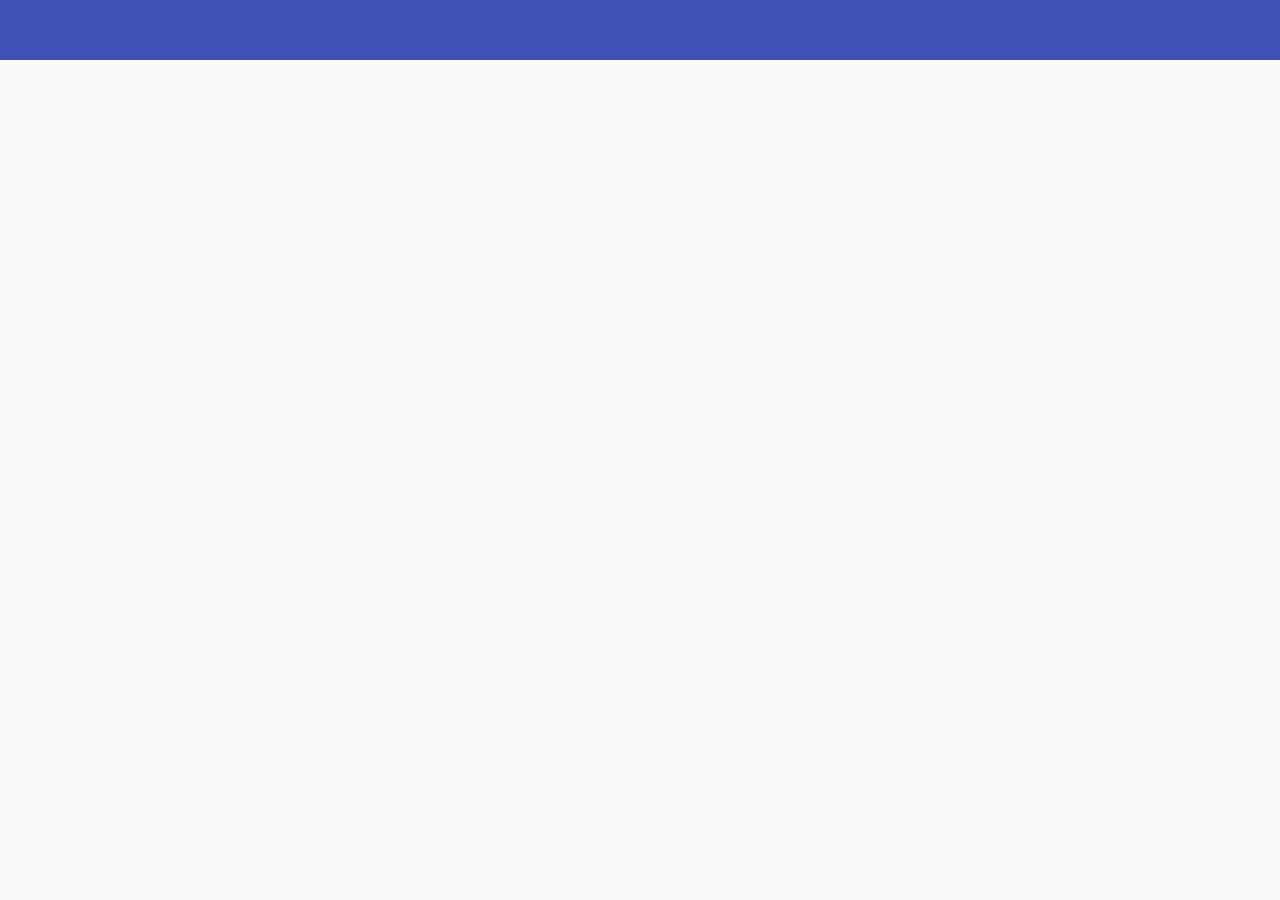
==== commit ae44a3e5: "Auto-generated commit" ====
--- a/index.html
+++ b/index.html
@@ -3,7 +3,7 @@
 <head>
   <meta charset="utf-8">
   <title>Visits Dashboard</title>
-  <base href="https://scba.github.io/whs_checklist_staging/">
+  <base href="https://scbau.github.io/whs_checklist_staging/">
   <meta name="viewport" content="width=device-width, initial-scale=1">
   <link rel="icon" type="image/x-icon" href="favicon.ico">
   <link rel="manifest" href="manifest.webmanifest">
